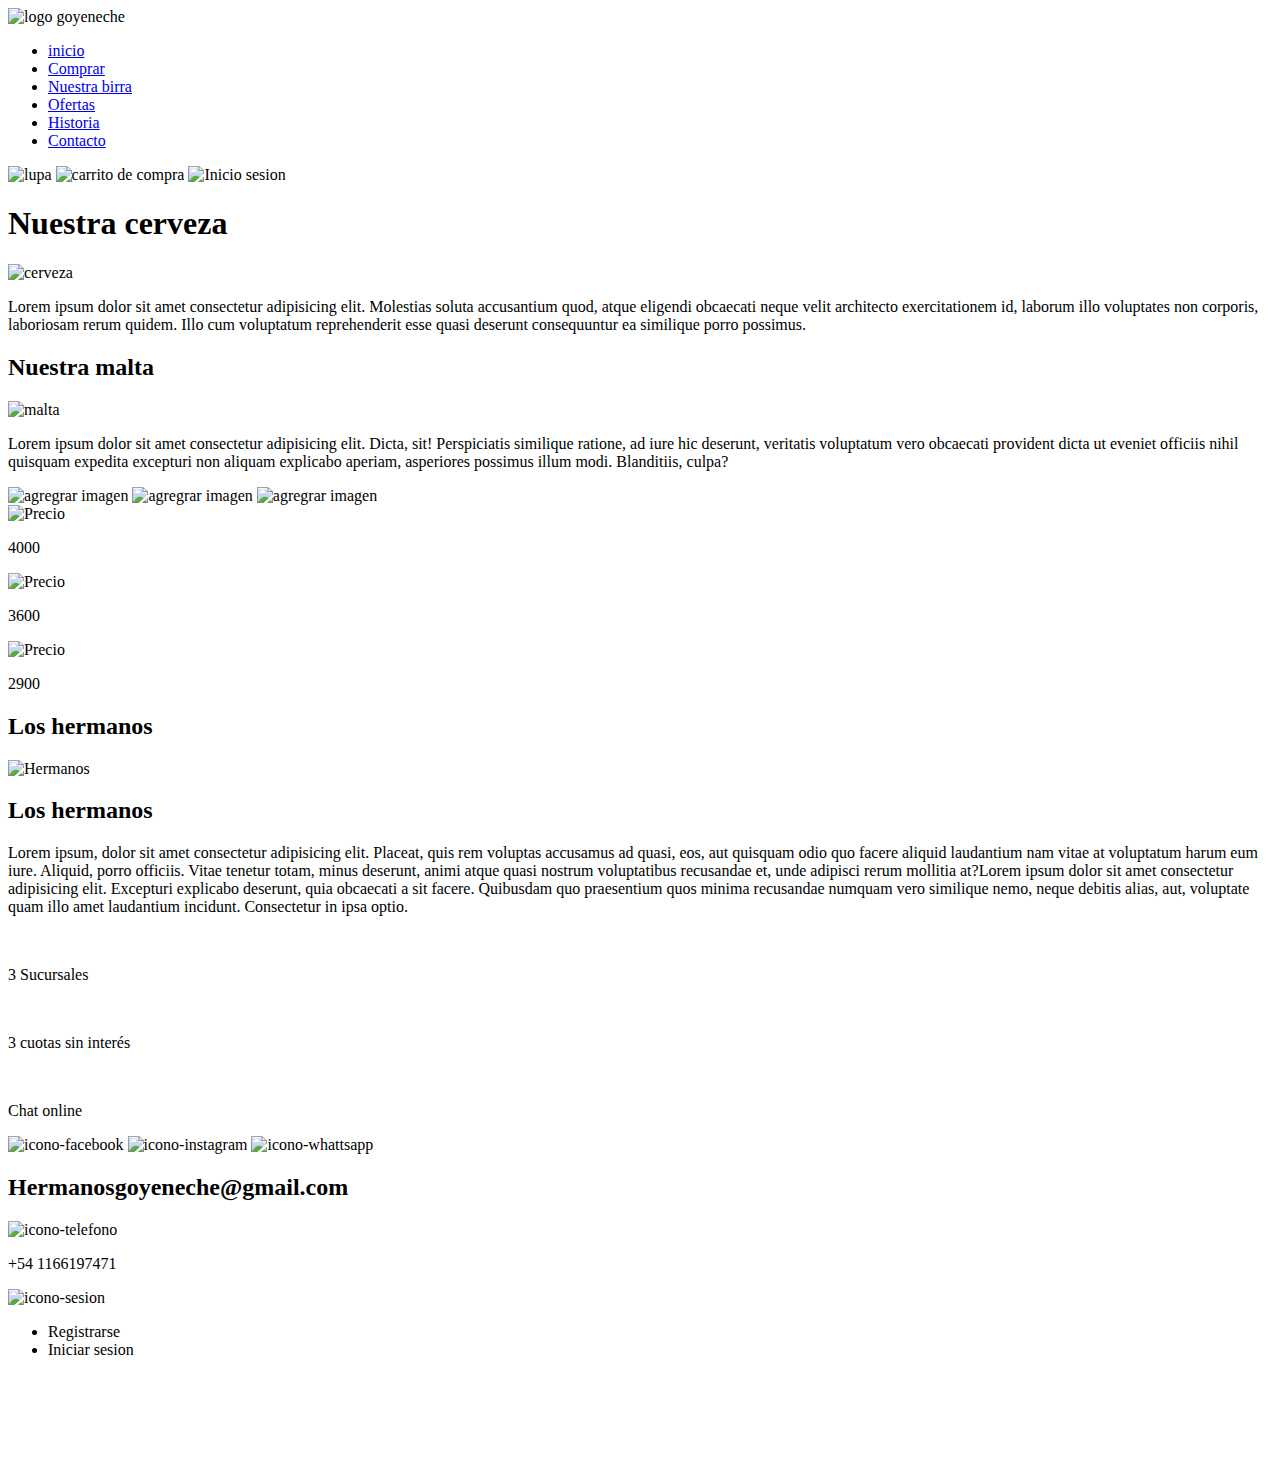
==== index.html @ f54cfbf0 "git" ====
<!DOCTYPE html>
<html lang="en">
<head>
    <meta charset="UTF-8">
    <meta http-equiv="X-UA-Compatible" content="IE=edge">
    <meta name="viewport" content="width=device-width, initial-scale=1.0">
    <title>Cerveceria Goyeneche</title>
    <link rel="stylesheet" href="./Css/style.css">
    <link rel="shortcut icon" href="./Imagenes/Logos-2.png" type="image/x-icon">
    <link href="https://cdn.jsdelivr.net/npm/bootstrap@5.3.0/dist/css/bootstrap.min.css" rel="stylesheet" integrity="sha384-9ndCyUaIbzAi2FUVXJi0CjmCapSmO7SnpJef0486qhLnuZ2cdeRhO02iuK6FUUVM" crossorigin="anonymous">
</head>
<body>
    <header>
        <div class="logo">
            <img src="./Imagenes/logo-2127722391-1590938867-c0ee29d984096576be19cff50346bb631590938868-480-0.png" alt="logo goyeneche">
        </div>
        <nav>
            <ul>
                <li><a href="./index.html">inicio</a></li>
                <li><a href="./Paginas/comprar.html">Comprar</a></li>
                <li><a href="./Paginas/nuestra-birra.html">Nuestra birra</a></li>
                <li><a href="./Paginas/ofertas.html">Ofertas</a></li>
                <li><a href="./Paginas/historia.html">Historia</a></li>
                <li><a href="./Paginas/contacto.html">Contacto</a></li>
            </ul>
        </nav>
        <div class="inline">
            <img src="./Imagenes/descarga.png" alt="lupa" class="iconos">
            <img src="./Imagenes/carrito.png" alt="carrito de compra" class="iconos">
            <img src="./Imagenes/kisspng-login-computer-icons-password-login-5b1314917df5f0.236220221527977105516.png" alt="Inicio sesion" class="iconos">
        </div>
        


    </header>

<section>
<Div class="descripcion">
    <h1 class="titulo1">Nuestra cerveza</h1>
        <img src="./Imagenes/Cerveza.jpeg" alt="cerveza" class="imagen">
            <p class="text1">Lorem ipsum dolor sit amet consectetur adipisicing elit. Molestias soluta accusantium quod, atque eligendi obcaecati neque velit architecto exercitationem id, laborum illo voluptates non corporis, laboriosam rerum quidem. Illo cum voluptatum reprehenderit esse quasi deserunt consequuntur ea similique porro possimus.</p>
    <h2 class="titulo2">Nuestra malta</h2>
        <img src="./Imagenes/Como-conservar-la-malta-para-tu-Cerveza.png" alt="malta" class="imagen2">
            <p class="text2">Lorem ipsum dolor sit amet consectetur adipisicing elit. Dicta, sit! Perspiciatis similique ratione, ad iure hic deserunt, veritatis voluptatum vero obcaecati provident dicta ut eveniet officiis nihil quisquam expedita excepturi non aliquam explicabo aperiam, asperiores possimus illum modi. Blanditiis, culpa?</p>
</Div>
    <Div class="lista-precios">
        <img src="./Imagenes/89765677-agregar-ícono-de-imagen.webp" alt="agregrar imagen" class="producto">
        <img src="./Imagenes/89765677-agregar-ícono-de-imagen.webp" alt="agregrar imagen" class="producto">
        <img src="./Imagenes/89765677-agregar-ícono-de-imagen.webp" alt="agregrar imagen" class="producto">
    </Div>
    <div class="costo">
        <img src="./Imagenes/pngwing.com.png" alt="Precio" class="imgprecio">
        <p>4000</p>
        <img src="./Imagenes/pngwing.com.png" alt="Precio" class="imgprecio">
        <p>3600</p>
        <img src="./Imagenes/pngwing.com.png" alt="Precio" class="imgprecio">
        <p>2900</p>
    </div>
</section>
<section>
    <h2>Los hermanos</h2>
        <img src="./Imagenes/depositphotos_77880008-stock-photo-brothers-in-a-park.jpg" alt="Hermanos">
        <h2>Los hermanos</h2>
        <p>Lorem ipsum, dolor sit amet consectetur adipisicing elit. Placeat, quis rem voluptas accusamus ad quasi, eos, aut quisquam odio quo facere aliquid laudantium nam vitae at voluptatum harum eum iure. Aliquid, porro officiis. Vitae tenetur totam, minus deserunt, animi atque quasi nostrum voluptatibus recusandae et, unde adipisci rerum mollitia at?Lorem ipsum dolor sit amet consectetur adipisicing elit. Excepturi explicabo deserunt, quia obcaecati a sit facere. Quibusdam quo praesentium quos minima recusandae numquam vero similique nemo, neque debitis alias, aut, voluptate quam illo amet laudantium incidunt. Consectetur in ipsa optio.</p>
</section>
<section class="informacionindex">
    <div >
      <img src="./Imagenes/imagenlocal.png" class="imagenindex" alt="">
      <p>3 Sucursales</p>
    </div>
    <div>
      <img src="./Imagenes/imagentarjeta.png" class="imagenindex txtder" alt="">
      <p class="txtder--M">3 cuotas sin interés</p>
    </div>
    <div >
      <img src="./Imagenes/imagentxt.png" class="imagenindex" alt="">
      <p>Chat online</p>
    </div>
  </section>
<Footer>
    <div>
        <img src="./Imagenes/Facebook_f_logo_(2019).svg.png" alt="icono-facebook">
        <img src="./Imagenes/instagram.png" alt="icono-instagram">
        <img src="./Imagenes/wsp.png" alt="icono-whattsapp">
        <h2>Hermanosgoyeneche@gmail.com</h2>
        <img src="./Imagenes/telefono-auricular_318-1028.avif" alt="icono-telefono">
        <p>+54 1166197471</p>
        <img src="./Imagenes/kisspng-login-computer-icons-password-login-5b1314917df5f0.236220221527977105516.png" alt="icono-sesion">
        <nav>
            <ul>
                <li>Registrarse</li>
                <li>Iniciar sesion</li>
            </ul>
        </nav>
        <iframe src="https://www.google.com/maps/embed?pb=!1m18!1m12!1m3!1d3285.3137644535786!2d-58.54918742474587!3d-34.57092655576638!2m3!1f0!2f0!3f0!3m2!1i1024!2i768!4f13.1!3m3!1m2!1s0x95bcb7643b169343%3A0x61ab3857dd6c5968!2sSan%20Lorenzo%202826%2C%20San%20Andres%2C%20Provincia%20de%20Buenos%20Aires!5e0!3m2!1ses!2sar!4v1683756836016!5m2!1ses!2sar" width="200px" height="95px" style="border:0;" allowfullscreen="" loading="lazy" referrerpolicy="no-referrer-when-downgrade"></iframe>
    </div>
</Footer>





</body>
</html>
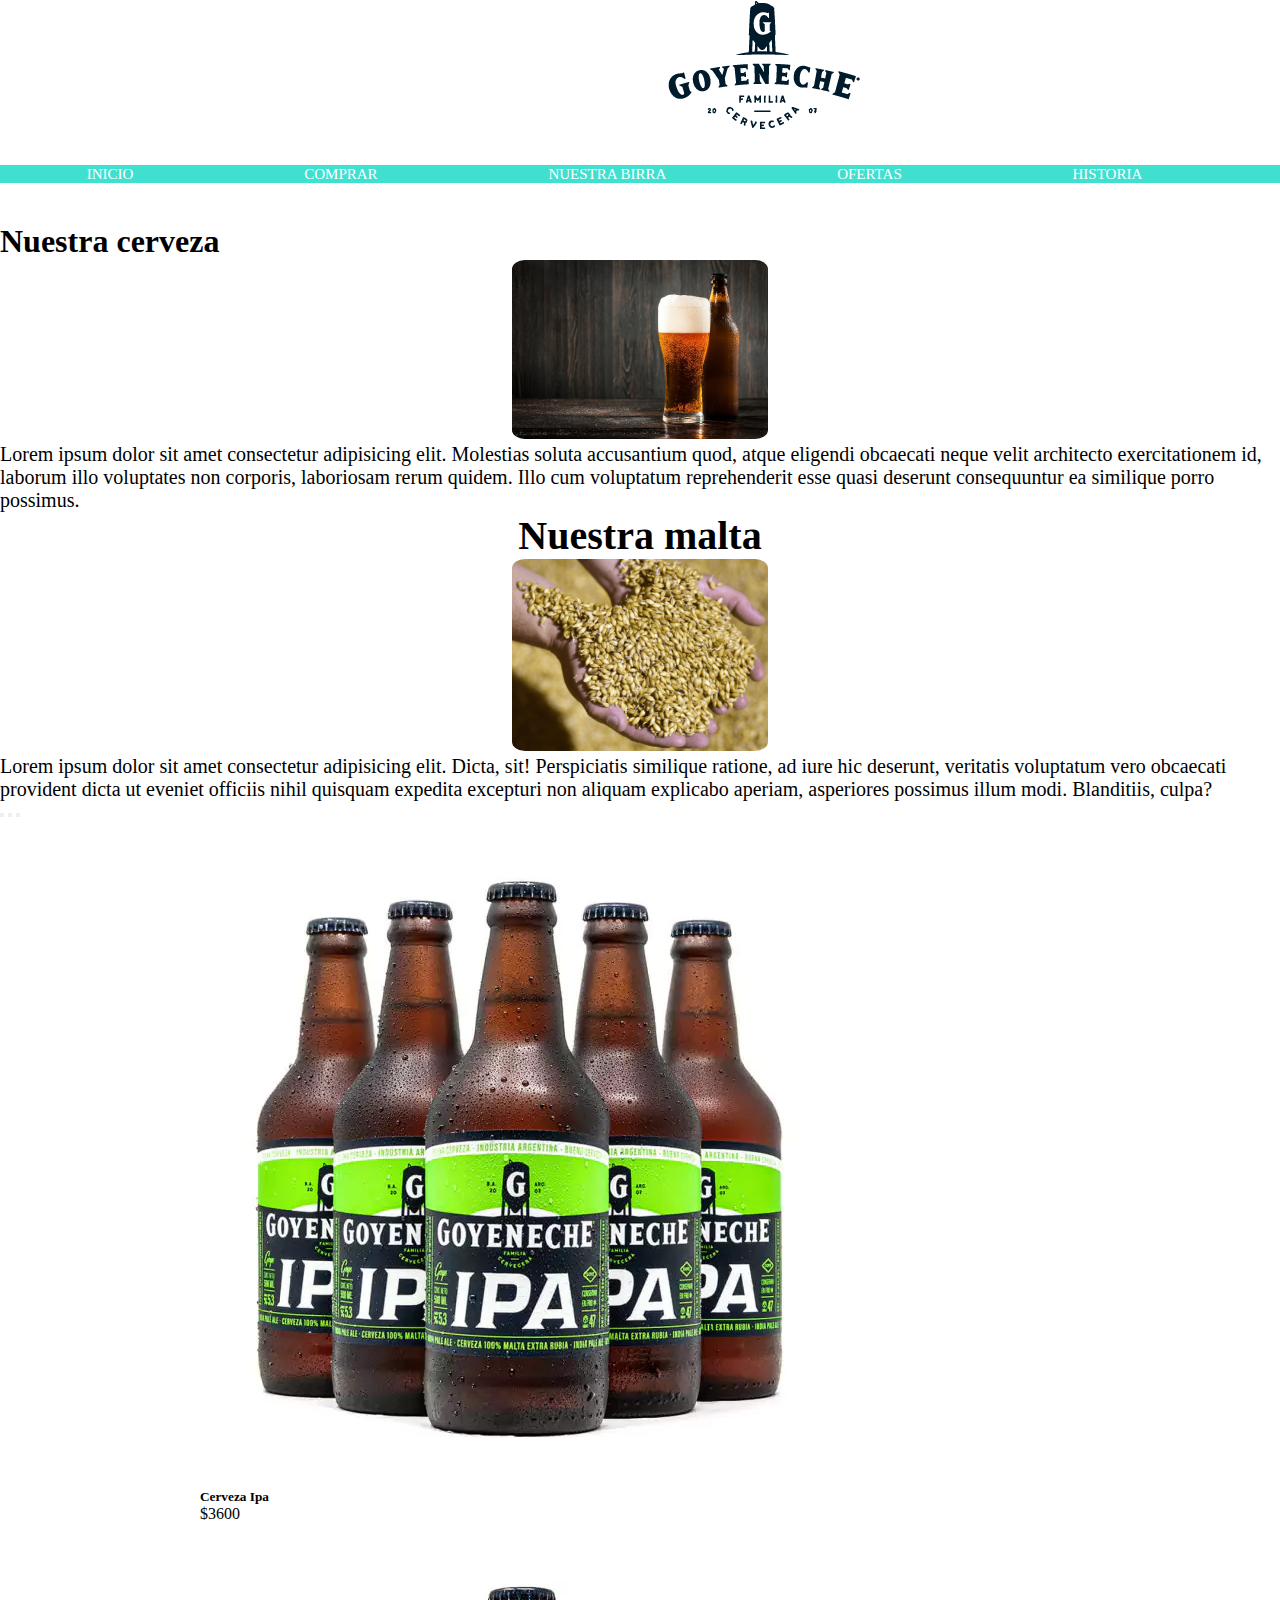
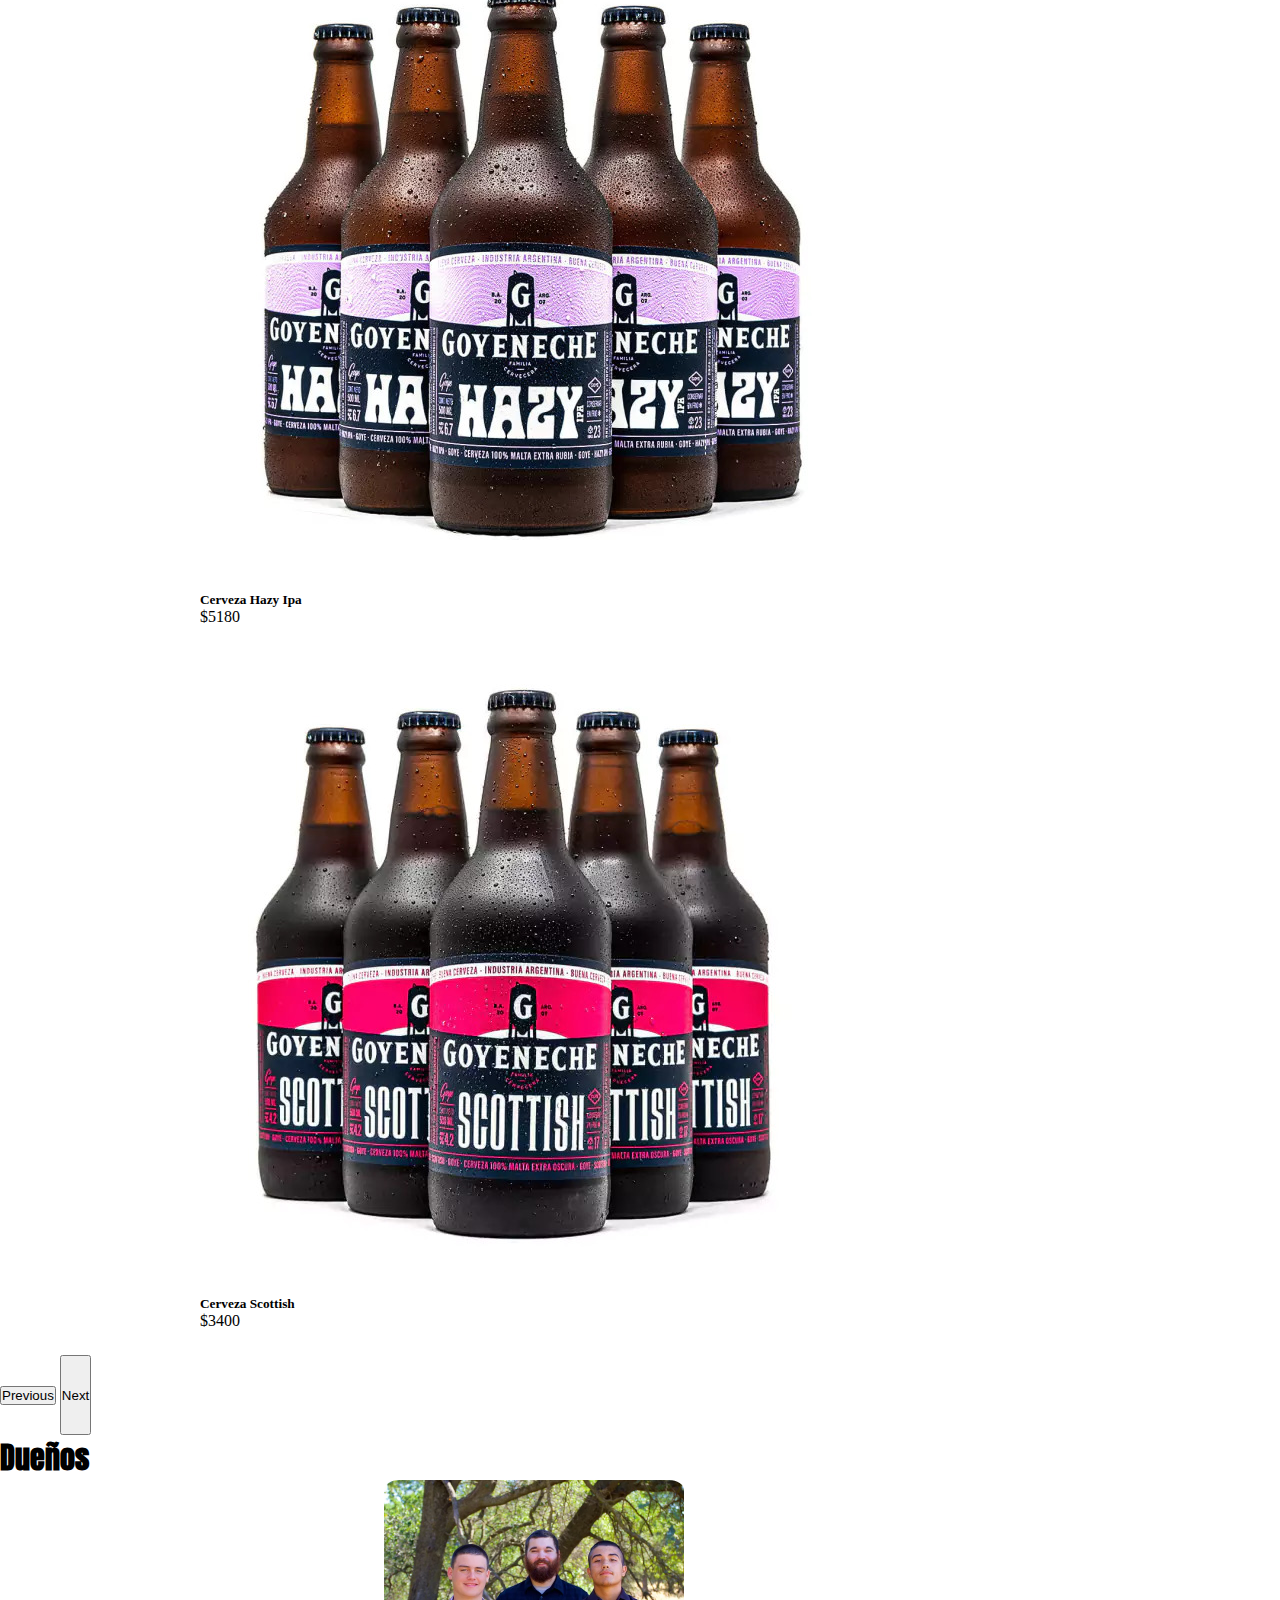
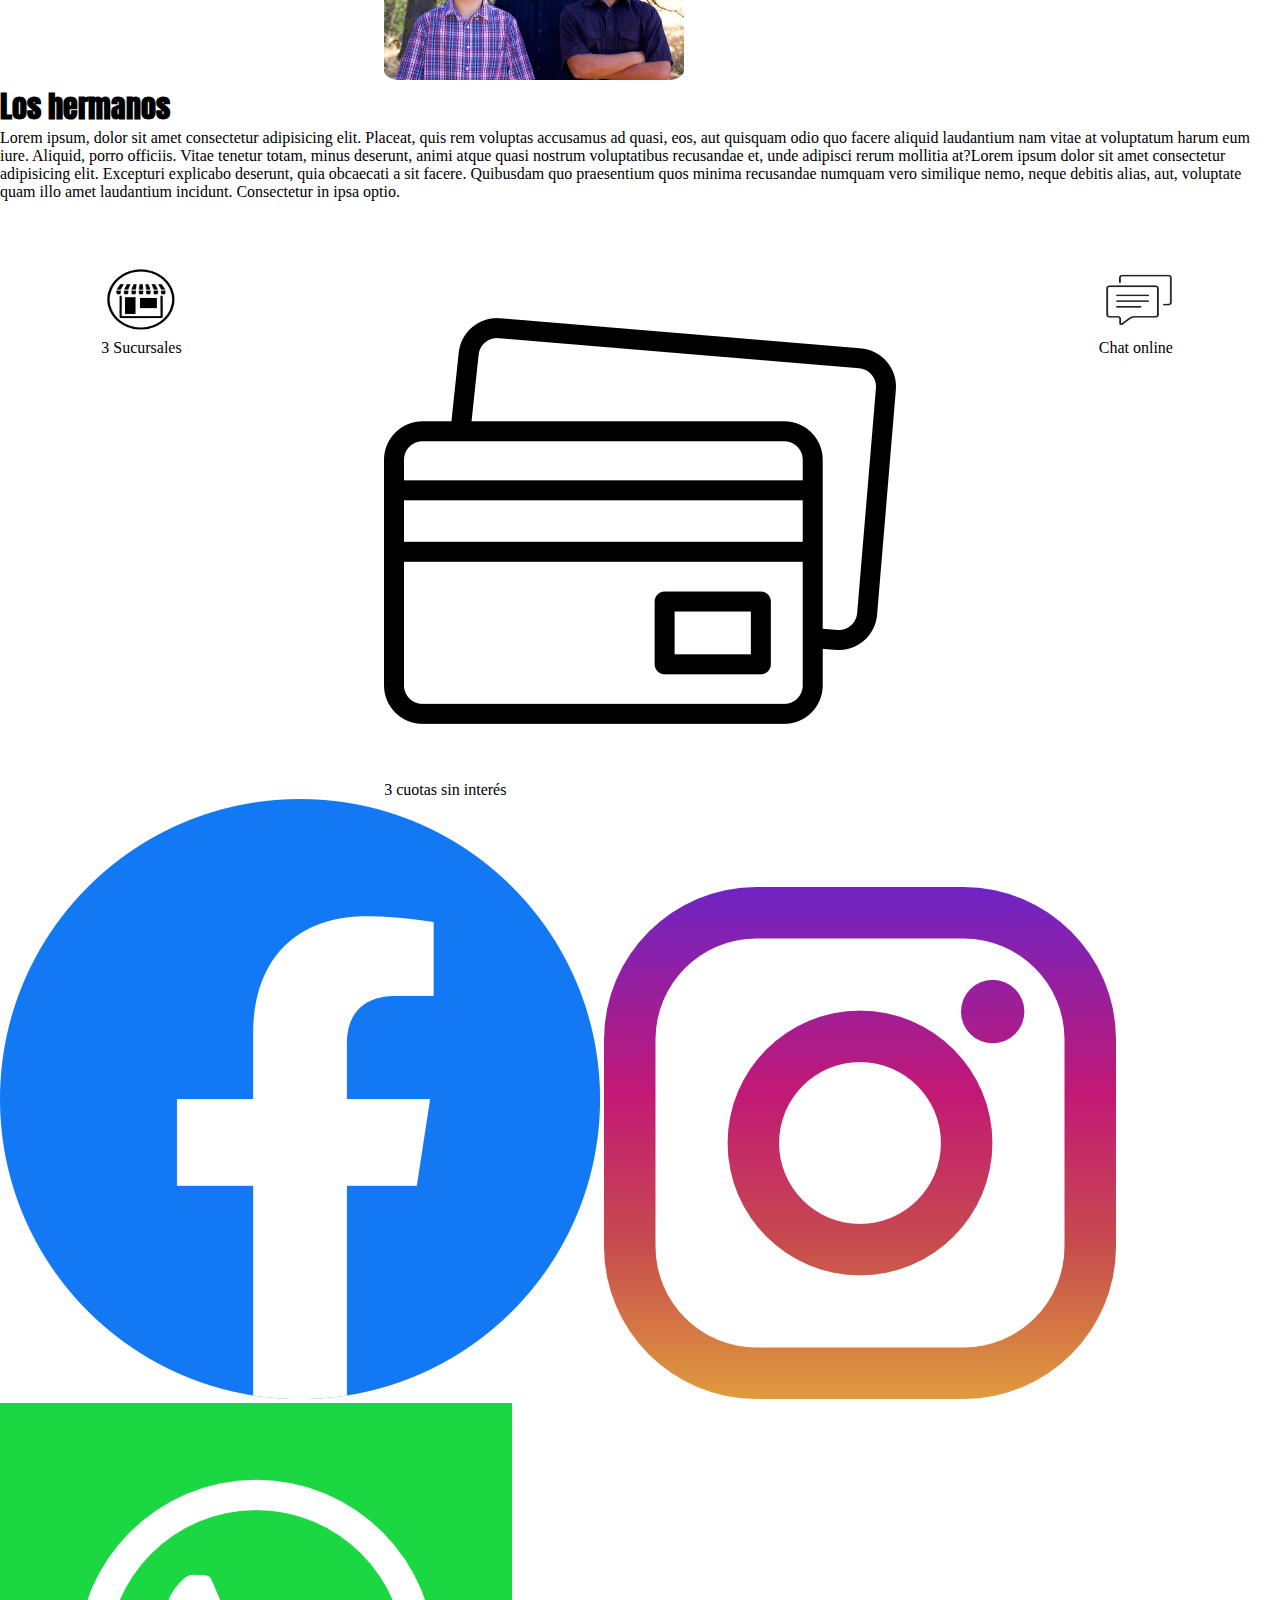
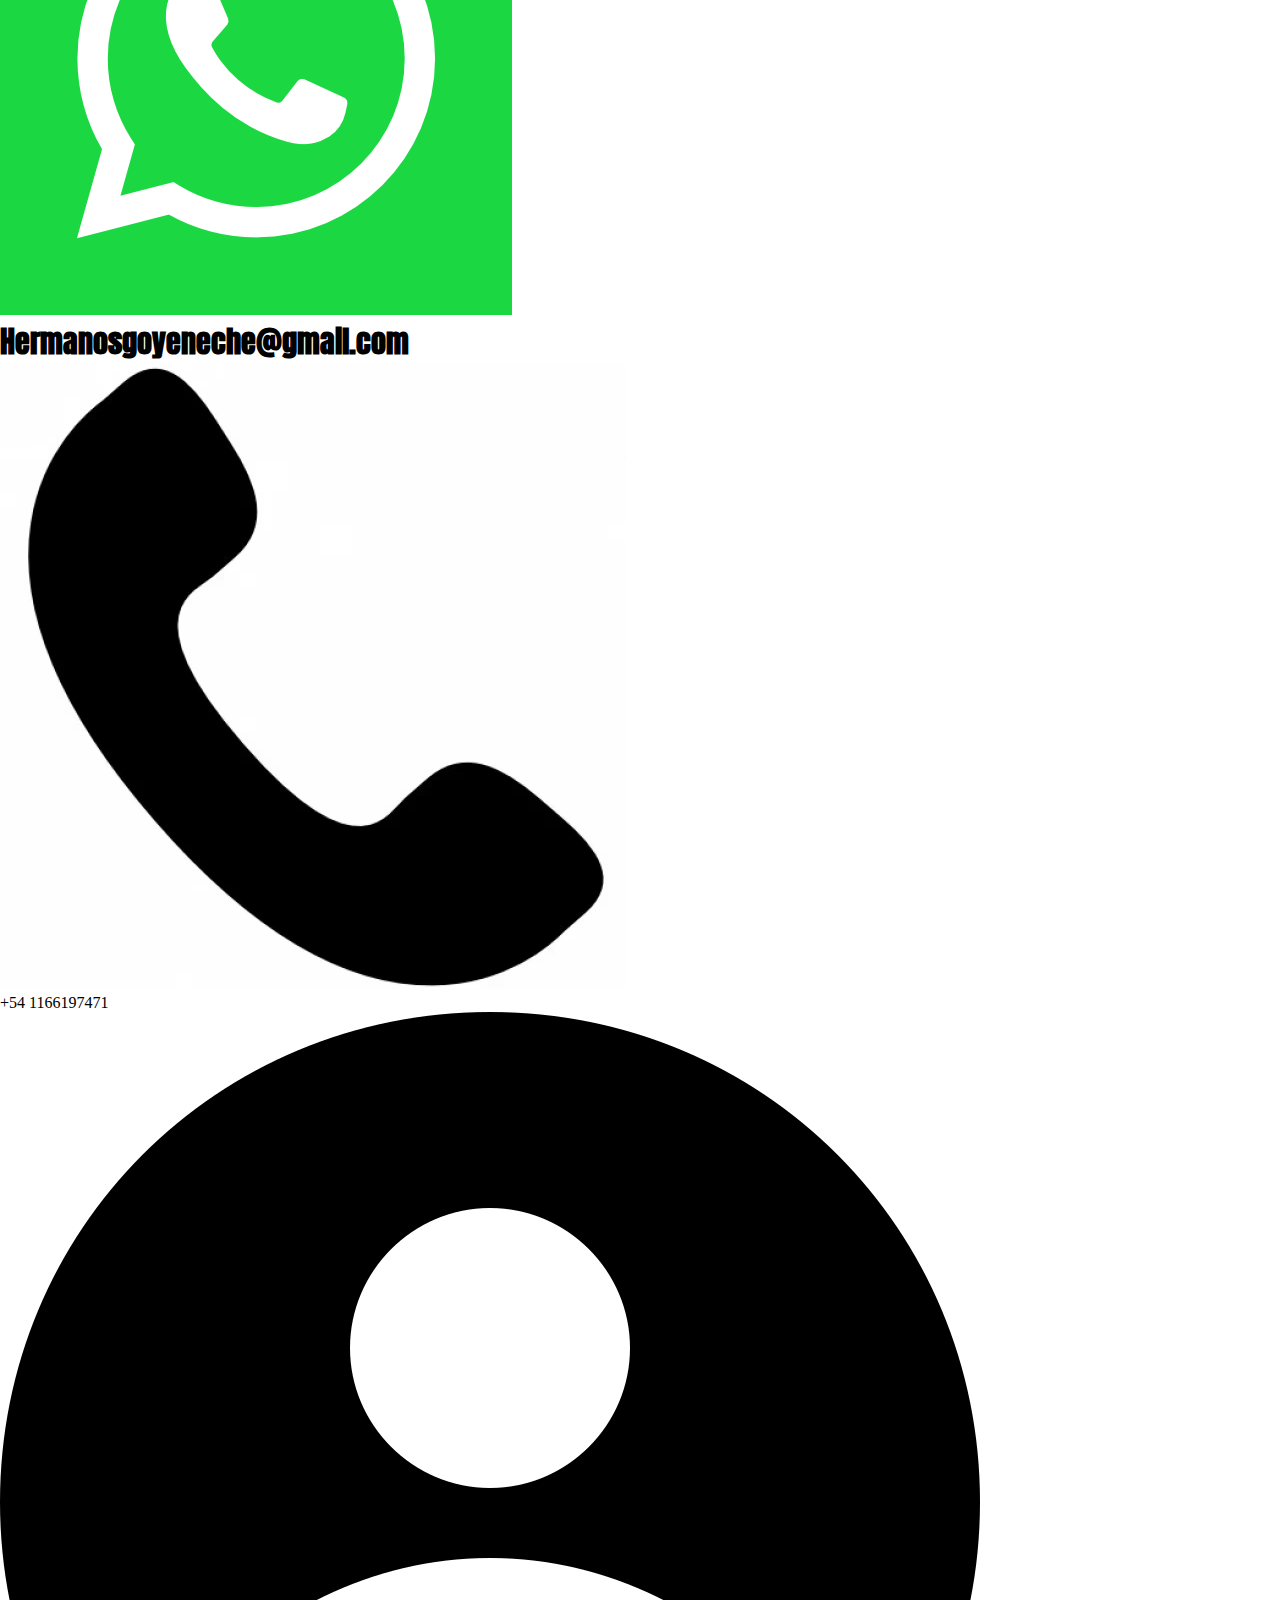
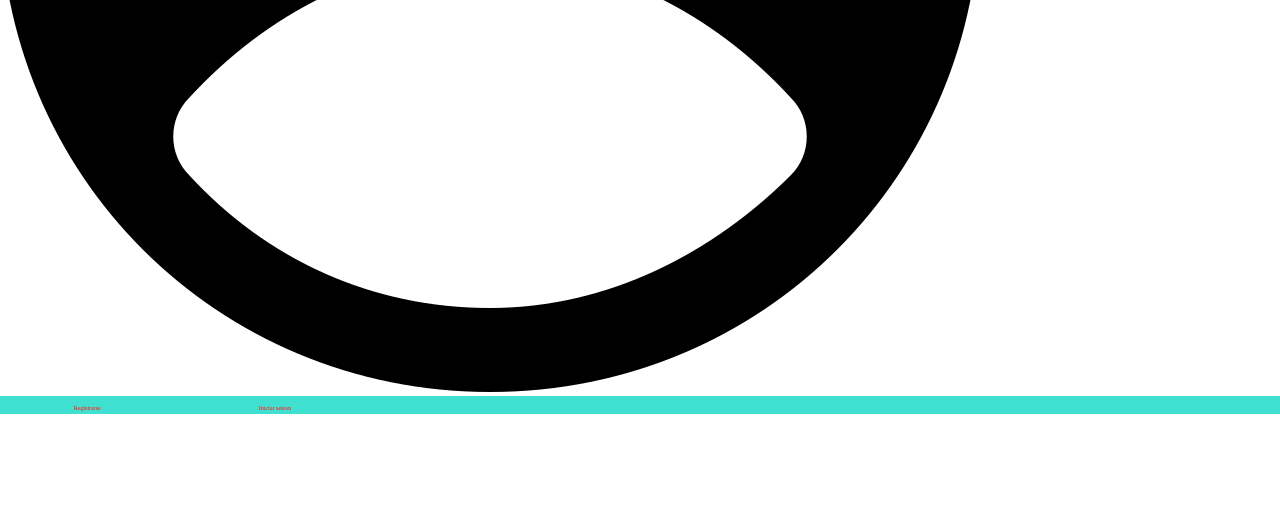
==== commit 940ed5e7: "editar un par de cosas" ====
--- a/index.html
+++ b/index.html
@@ -7,6 +7,9 @@
     <title>Cerveceria Goyeneche</title>
     <link rel="stylesheet" href="./Css/style.css">
     <link rel="shortcut icon" href="./Imagenes/Logos-2.png" type="image/x-icon">
+    <link rel="preconnect" href="https://fonts.googleapis.com">
+    <link rel="preconnect" href="https://fonts.gstatic.com" crossorigin>
+    <link href="https://fonts.googleapis.com/css2?family=Anton&family=Smokum&display=swap" rel="stylesheet">
     <link href="https://cdn.jsdelivr.net/npm/bootstrap@5.3.0/dist/css/bootstrap.min.css" rel="stylesheet" integrity="sha384-9ndCyUaIbzAi2FUVXJi0CjmCapSmO7SnpJef0486qhLnuZ2cdeRhO02iuK6FUUVM" crossorigin="anonymous">
 </head>
 <body>
@@ -29,9 +32,6 @@
             <img src="./Imagenes/carrito.png" alt="carrito de compra" class="iconos">
             <img src="./Imagenes/kisspng-login-computer-icons-password-login-5b1314917df5f0.236220221527977105516.png" alt="Inicio sesion" class="iconos">
         </div>
-        
-
-
     </header>
 
 <section>
@@ -43,25 +43,50 @@
         <img src="./Imagenes/Como-conservar-la-malta-para-tu-Cerveza.png" alt="malta" class="imagen2">
             <p class="text2">Lorem ipsum dolor sit amet consectetur adipisicing elit. Dicta, sit! Perspiciatis similique ratione, ad iure hic deserunt, veritatis voluptatum vero obcaecati provident dicta ut eveniet officiis nihil quisquam expedita excepturi non aliquam explicabo aperiam, asperiores possimus illum modi. Blanditiis, culpa?</p>
 </Div>
-    <Div class="lista-precios">
-        <img src="./Imagenes/89765677-agregar-ícono-de-imagen.webp" alt="agregrar imagen" class="producto">
-        <img src="./Imagenes/89765677-agregar-ícono-de-imagen.webp" alt="agregrar imagen" class="producto">
-        <img src="./Imagenes/89765677-agregar-ícono-de-imagen.webp" alt="agregrar imagen" class="producto">
-    </Div>
-    <div class="costo">
-        <img src="./Imagenes/pngwing.com.png" alt="Precio" class="imgprecio">
-        <p>4000</p>
-        <img src="./Imagenes/pngwing.com.png" alt="Precio" class="imgprecio">
-        <p>3600</p>
-        <img src="./Imagenes/pngwing.com.png" alt="Precio" class="imgprecio">
-        <p>2900</p>
+<div id="carouselExampleCaptions" class="carousel slide">
+    <div class="carousel-indicators">
+      <button type="button" data-bs-target="#carouselExampleCaptions" data-bs-slide-to="0" class="active" aria-current="true" aria-label="Slide 1"></button>
+      <button type="button" data-bs-target="#carouselExampleCaptions" data-bs-slide-to="1" aria-label="Slide 2"></button>
+      <button type="button" data-bs-target="#carouselExampleCaptions" data-bs-slide-to="2" aria-label="Slide 3"></button>
     </div>
+    <div class="carousel-inner">
+      <div class="carousel-item active">
+        <img src="./Imagenes/Ipa.jpg" class="d-block w-60" alt="Ipa">
+        <div class="carousel-caption d-none d-md-block">
+          <h5>Cerveza Ipa</h5>
+          <p>$3600</p>
+        </div>
+      </div>
+      <div class="carousel-item">
+        <img src="./Imagenes/Hazy.jpg" class="d-block w-60" alt="Hazy">
+        <div class="carousel-caption d-none d-md-block">
+          <h5>Cerveza Hazy Ipa</h5>
+          <p>$5180</p>
+        </div>
+      </div>
+      <div class="carousel-item">
+        <img src="./Imagenes/Scotish.jpg" class="d-block w-60" alt="Scottish">
+        <div class="carousel-caption d-none d-md-block">
+          <h5>Cerveza Scottish</h5>
+          <p>$3400</p>
+        </div>
+      </div>
+    </div>
+    <button class="carousel-control-prev" type="button" data-bs-target="#carouselExampleCaptions" data-bs-slide="prev">
+      <span class="carousel-control-prev-icon" aria-hidden="true"></span>
+      <span class="visually-hidden">Previous</span>
+    </button>
+    <button class="carousel-control-next" type="button" data-bs-target="#carouselExampleCaptions" data-bs-slide="next">
+      <span class="carousel-control-next-icon" aria-hidden="true"></span>
+      <span class="visually-hidden">Next</span>
+    </button>
+  </div>
 </section>
 <section>
-    <h2>Los hermanos</h2>
-        <img src="./Imagenes/depositphotos_77880008-stock-photo-brothers-in-a-park.jpg" alt="Hermanos">
+    <h2>Dueños</h2>
+        <img src="./Imagenes/depositphotos_77880008-stock-photo-brothers-in-a-park.jpg" alt="Hermanos" class="imgd">
         <h2>Los hermanos</h2>
-        <p>Lorem ipsum, dolor sit amet consectetur adipisicing elit. Placeat, quis rem voluptas accusamus ad quasi, eos, aut quisquam odio quo facere aliquid laudantium nam vitae at voluptatum harum eum iure. Aliquid, porro officiis. Vitae tenetur totam, minus deserunt, animi atque quasi nostrum voluptatibus recusandae et, unde adipisci rerum mollitia at?Lorem ipsum dolor sit amet consectetur adipisicing elit. Excepturi explicabo deserunt, quia obcaecati a sit facere. Quibusdam quo praesentium quos minima recusandae numquam vero similique nemo, neque debitis alias, aut, voluptate quam illo amet laudantium incidunt. Consectetur in ipsa optio.</p>
+        <p class="texthisto">Lorem ipsum, dolor sit amet consectetur adipisicing elit. Placeat, quis rem voluptas accusamus ad quasi, eos, aut quisquam odio quo facere aliquid laudantium nam vitae at voluptatum harum eum iure. Aliquid, porro officiis. Vitae tenetur totam, minus deserunt, animi atque quasi nostrum voluptatibus recusandae et, unde adipisci rerum mollitia at?Lorem ipsum dolor sit amet consectetur adipisicing elit. Excepturi explicabo deserunt, quia obcaecati a sit facere. Quibusdam quo praesentium quos minima recusandae numquam vero similique nemo, neque debitis alias, aut, voluptate quam illo amet laudantium incidunt. Consectetur in ipsa optio.</p>
 </section>
 <section class="informacionindex">
     <div >
@@ -69,7 +94,7 @@
       <p>3 Sucursales</p>
     </div>
     <div>
-      <img src="./Imagenes/imagentarjeta.png" class="imagenindex txtder" alt="">
+      <img src="./Imagenes/imagentarjeta.png" class="imagenindextxtder" alt="">
       <p class="txtder--M">3 cuotas sin interés</p>
     </div>
     <div >
@@ -99,6 +124,6 @@
 
 
 
-
+<script src="https://cdn.jsdelivr.net/npm/bootstrap@5.3.0/dist/js/bootstrap.bundle.min.js" integrity="sha384-geWF76RCwLtnZ8qwWowPQNguL3RmwHVBC9FhGdlKrxdiJJigb/j/68SIy3Te4Bkz" crossorigin="anonymous"></script>
 </body>
 </html>--- a/Css/style.css
+++ b/Css/style.css
@@ -0,0 +1,136 @@
+*{
+    margin: 0;
+    padding: 0;
+    box-sizing: border-box;
+}
+/* header */
+ul {
+    list-style-type: none;
+    background-color: turquoise;
+}
+
+ul li {
+    display: inline;
+    padding: 10px;
+    font-size: 30px;
+}
+  
+ul li a {
+    color: white;
+    text-decoration: none;
+    font-size: 15px;
+    text-transform: uppercase;
+}
+  
+nav > ul li :hover {
+    background-color: rgba(0, 0, 0, 0.568);
+    padding: 3.2%;
+}
+.inline{
+    display: flex;
+    margin-left: 100%;
+}
+.inline .iconos{
+    height: 40px;
+    width: 30px;
+}
+header{
+    font-family: 'Smokum', cursive;
+    width: 120%;
+    height: 60%;
+}
+.logo{
+    margin-left: 40%;
+    width: 10%;
+    height: 5%;
+    margin-bottom: 2%;
+}
+nav ul li{
+    font-family: 'Smokum', cursive;
+    list-style-type: none;
+    display: inline;
+    font-size: 20%;
+    color: red;
+    text-decoration: none;
+    margin-right: 70px;
+    margin-left: 5%; 
+}
+/*empieza primer titulo*/
+.descripcion .imagen {
+    width: 20%;
+    height: 15%;
+    border-radius: 5%;
+    margin-left: 40%;
+}
+.descripcion .text1 {
+    font-size: 20px;
+    text-decoration: double;
+}
+/*segundo titulo*/
+.titulo2{
+    font-family: 'Smokum', cursive;
+   font-size: 40px;
+   text-align: center;
+
+}
+.descripcion .imagen2 {
+   width: 20%;
+   height: 15%;
+   border-radius: 5%;
+   margin-left: 40%;
+}
+.descripcion .text2 {
+   font-size: 20px;
+   text-decoration: double;
+}
+/*Pegatinas*/
+.informacionindex {
+    display: flex;
+    flex-wrap: column wrap;
+    justify-content: space-around;
+    margin-top: 5%; 
+}
+.imagenindex {
+        height: 70px;
+        width: 80px; 
+        font-size: 20px;
+        text-align: center;
+}
+.imagenindextextder{
+    text-align: center;
+}
+.txtder {
+    margin-left: 30%; }
+
+/*Carousel*/
+.carousel-inner .carousel-caption {
+    color: #000000;
+    height: 5%;
+}
+.carousel-control-next{
+    width: auto;
+    height: 80px;
+}
+.carousel-inner .carousel-item {
+    width: 80%;
+    margin: 200px;
+    margin-top: 2%;
+    margin-bottom: 2%;
+    border-radius: 10%;
+}
+
+/* Historia*/
+h2 {
+    color: black ;
+    font-family: "anton", cursive;
+    font-size: 30px;
+}
+.imgd{
+    height: 200px;
+    width: auto;
+    margin-left: 30%;
+    border-radius: 5%;
+}
+.texthisto{
+    
+}
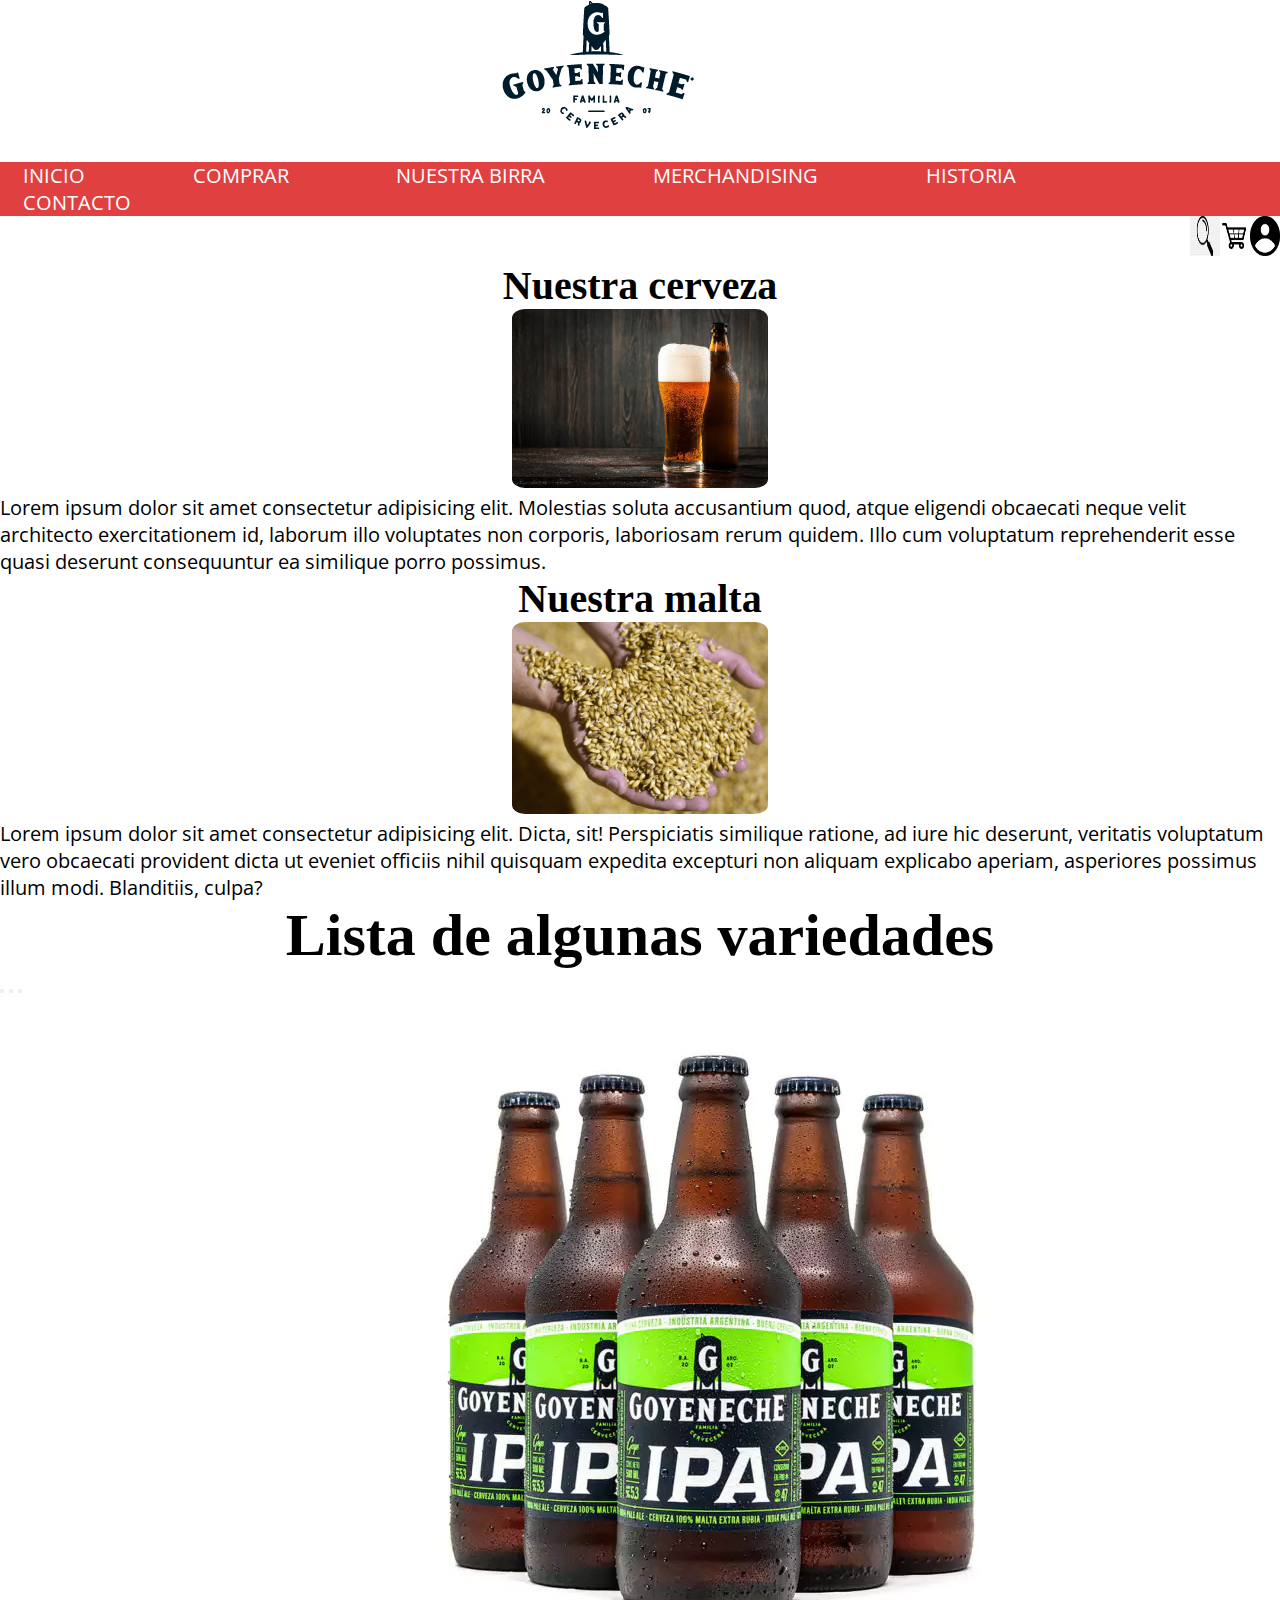
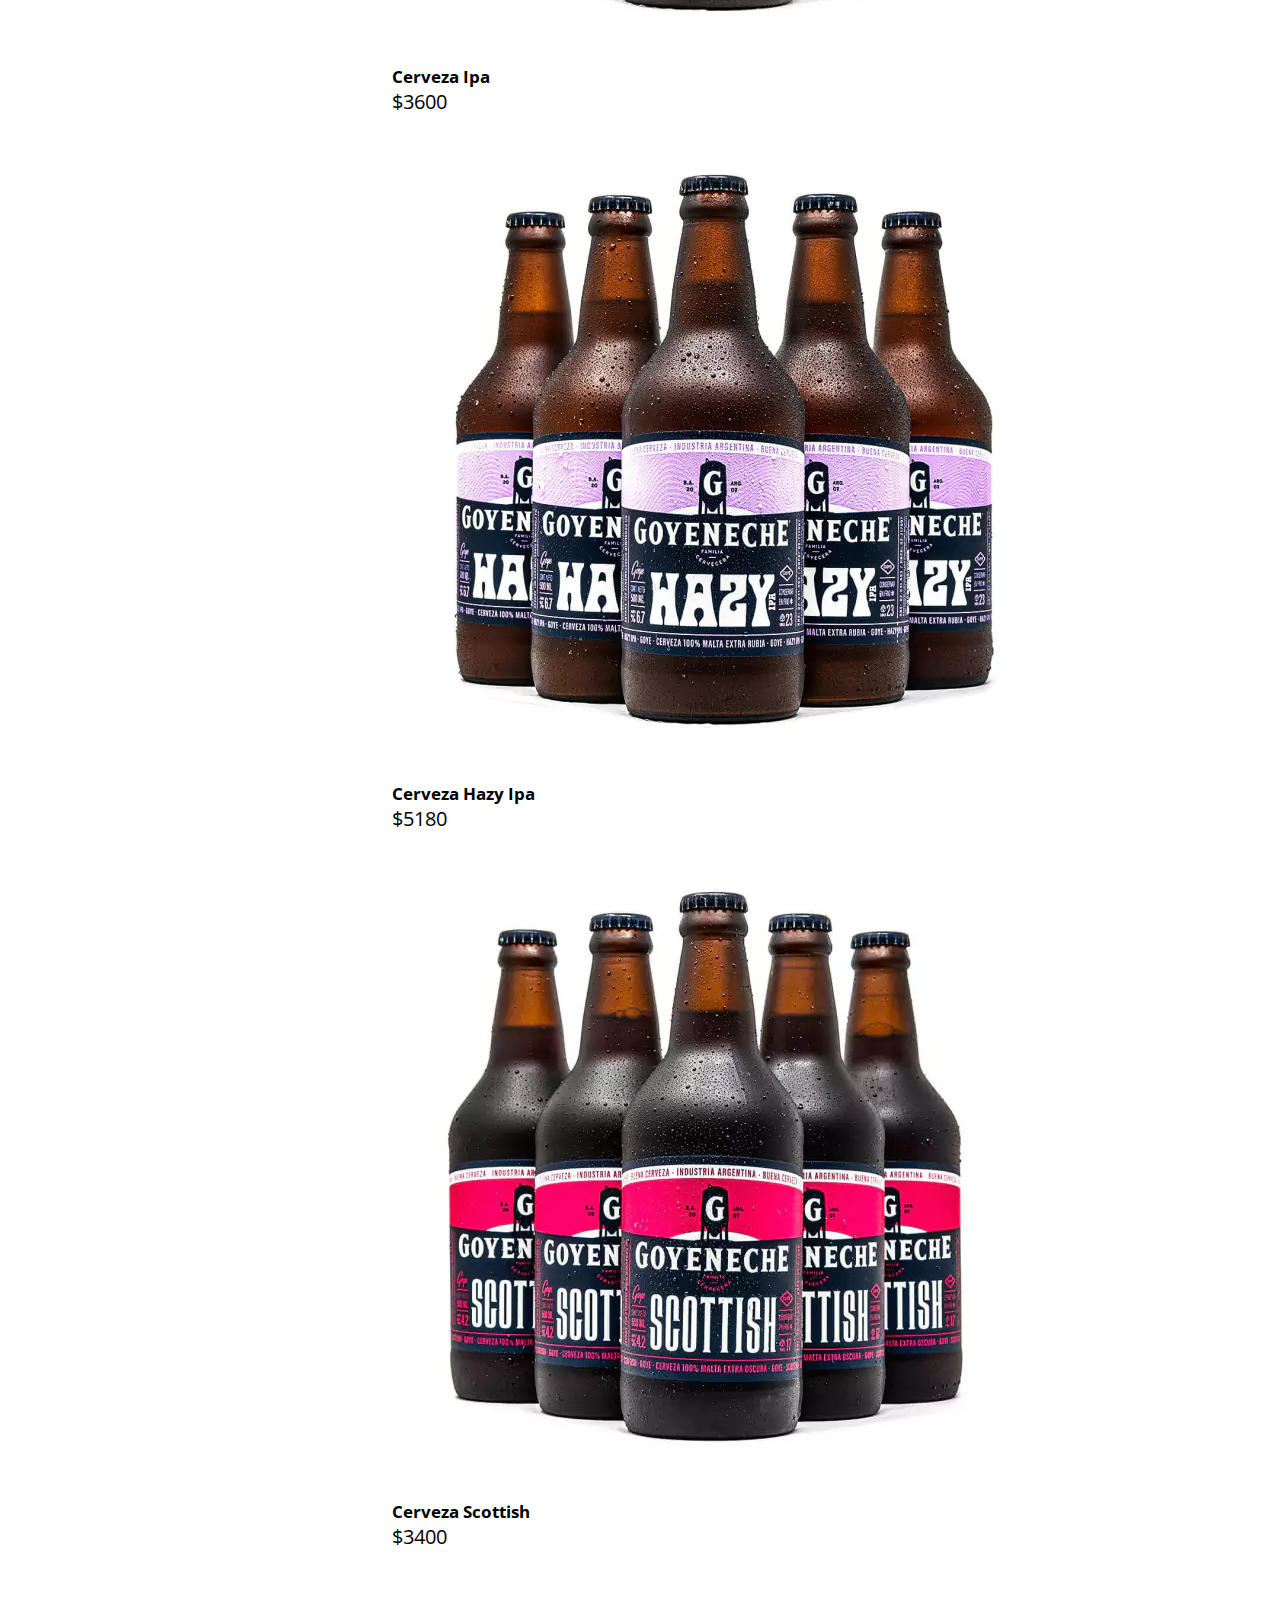
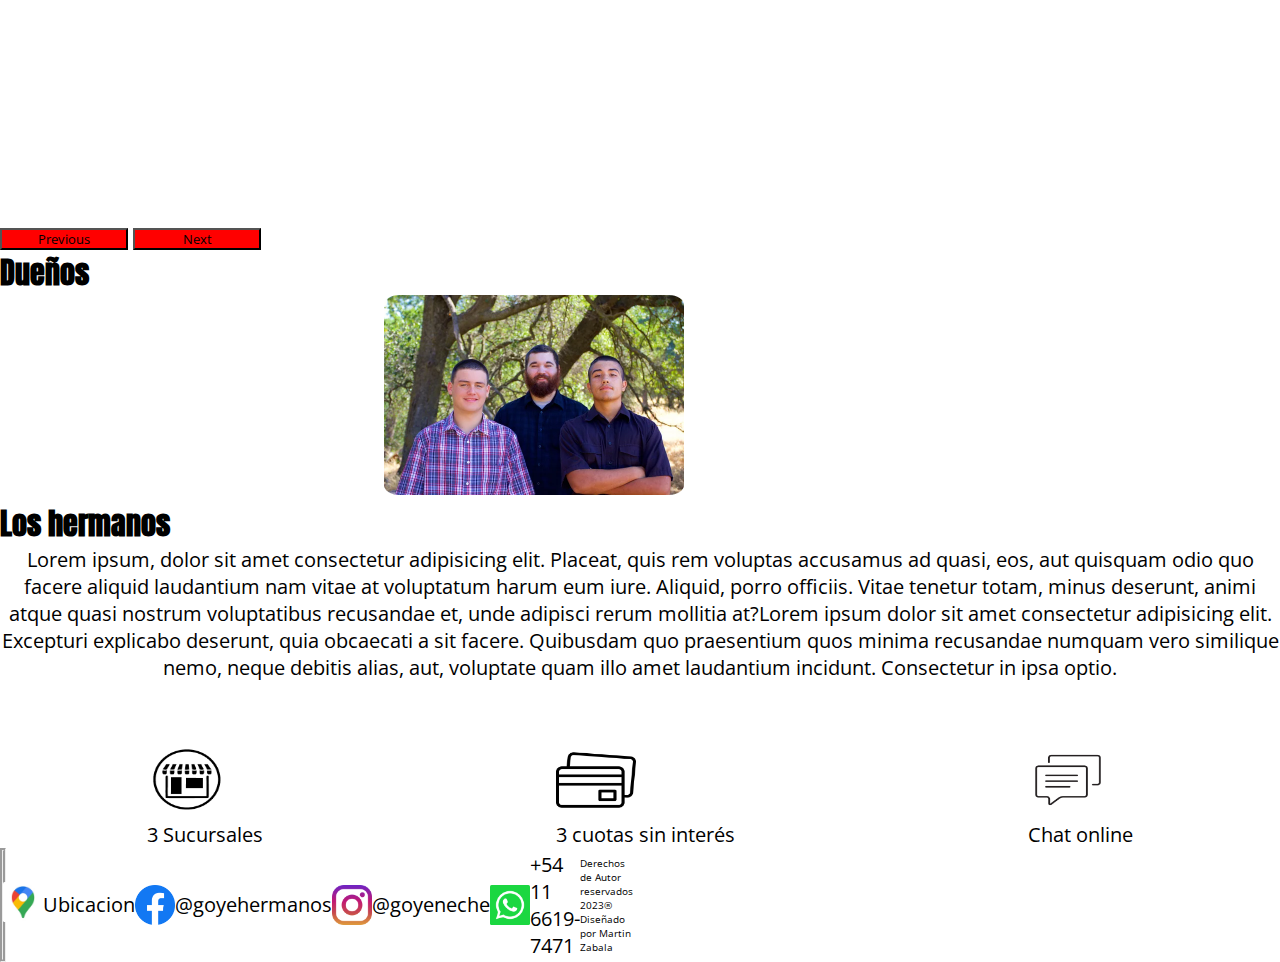
==== commit 74fba044: "Casi terminamos" ====
--- a/index.html
+++ b/index.html
@@ -11,119 +11,119 @@
     <link rel="preconnect" href="https://fonts.gstatic.com" crossorigin>
     <link href="https://fonts.googleapis.com/css2?family=Anton&family=Smokum&display=swap" rel="stylesheet">
     <link href="https://cdn.jsdelivr.net/npm/bootstrap@5.3.0/dist/css/bootstrap.min.css" rel="stylesheet" integrity="sha384-9ndCyUaIbzAi2FUVXJi0CjmCapSmO7SnpJef0486qhLnuZ2cdeRhO02iuK6FUUVM" crossorigin="anonymous">
+    <link rel="preconnect" href="https://fonts.googleapis.com">
+    <link rel="preconnect" href="https://fonts.gstatic.com" crossorigin>
+    <link href="https://fonts.googleapis.com/css2?family=Open+Sans:wght@300&display=swap" rel="stylesheet">
 </head>
 <body>
-    <header>
-        <div class="logo">
-            <img src="./Imagenes/logo-2127722391-1590938867-c0ee29d984096576be19cff50346bb631590938868-480-0.png" alt="logo goyeneche">
+  <div>
+      <header>
+          <div class="logo">
+              <img src="./Imagenes/logo-2127722391-1590938867-c0ee29d984096576be19cff50346bb631590938868-480-0.png" alt="logo goyeneche">
+          </div>
+          <nav>
+              <ul>
+                  <li><a href="./index.html">inicio</a></li>
+                  <li><a href="./Paginas/comprar.html">Comprar</a></li>
+                  <li><a href="./Paginas/nuestra-birra.html">Nuestra birra</a></li>
+                  <li><a href="./Paginas/ofertas.html">Merchandising</a></li>
+                  <li><a href="./Paginas/historia.html">Historia</a></li>
+                  <li><a href="./Paginas/contacto.html">Contacto</a></li>
+              </ul>
+          </nav>
+          <div class="inline">
+              <a href="./Paginas/comprar.html"><img src="./Imagenes/descarga.png" alt="lupa" class="iconos">
+              <a href="./Paginas/comprar.html"><img src="./Imagenes/carrito.png" alt="carrito de compra" class="iconos"></a>
+              <a href="./Paginas/contacto.html"><img src="./Imagenes/kisspng-login-computer-icons-password-login-5b1314917df5f0.236220221527977105516.png" alt="Inicio sesion" class="iconos"></a>
+          </div>
+      </header>
+
+  <section>
+  <Div class="descripcion">
+      <h1 class="titulo1">Nuestra cerveza</h1>
+          <img src="./Imagenes/Cerveza.jpeg" alt="cerveza" class="imagen1">
+              <p class="text1">Lorem ipsum dolor sit amet consectetur adipisicing elit. Molestias soluta accusantium quod, atque eligendi obcaecati neque velit architecto exercitationem id, laborum illo voluptates non corporis, laboriosam rerum quidem. Illo cum voluptatum reprehenderit esse quasi deserunt consequuntur ea similique porro possimus.</p>
+      <h2 class="titulo2">Nuestra malta</h2>
+          <img src="./Imagenes/Como-conservar-la-malta-para-tu-Cerveza.png" alt="malta" class="imagen2">
+              <p class="text2">Lorem ipsum dolor sit amet consectetur adipisicing elit. Dicta, sit! Perspiciatis similique ratione, ad iure hic deserunt, veritatis voluptatum vero obcaecati provident dicta ut eveniet officiis nihil quisquam expedita excepturi non aliquam explicabo aperiam, asperiores possimus illum modi. Blanditiis, culpa?</p>
+  </Div>
+  <H1 class="titul">Lista de algunas variedades</H1>
+  <div id="carouselExampleCaptions" class="carousel slide">
+      <div class="carousel-indicators">
+        <button type="button" data-bs-target="#carouselExampleCaptions" data-bs-slide-to="0" class="active" aria-current="true" aria-label="Slide 1"></button>
+        <button type="button" data-bs-target="#carouselExampleCaptions" data-bs-slide-to="1" aria-label="Slide 2"></button>
+        <button type="button" data-bs-target="#carouselExampleCaptions" data-bs-slide-to="2" aria-label="Slide 3"></button>
+      </div>
+      <div class="carousel-inner">
+        <div class="carousel-item active">
+          <img src="./Imagenes/Ipa.jpg" class="d-block w-80" alt="Ipa" class="birra">
+          <div class="carousel-caption d-none d-md-block">
+            <h5>Cerveza Ipa</h5>
+            <p>$3600</p>
+          </div>
         </div>
-        <nav>
-            <ul>
-                <li><a href="./index.html">inicio</a></li>
-                <li><a href="./Paginas/comprar.html">Comprar</a></li>
-                <li><a href="./Paginas/nuestra-birra.html">Nuestra birra</a></li>
-                <li><a href="./Paginas/ofertas.html">Ofertas</a></li>
-                <li><a href="./Paginas/historia.html">Historia</a></li>
-                <li><a href="./Paginas/contacto.html">Contacto</a></li>
-            </ul>
-        </nav>
-        <div class="inline">
-            <img src="./Imagenes/descarga.png" alt="lupa" class="iconos">
-            <img src="./Imagenes/carrito.png" alt="carrito de compra" class="iconos">
-            <img src="./Imagenes/kisspng-login-computer-icons-password-login-5b1314917df5f0.236220221527977105516.png" alt="Inicio sesion" class="iconos">
+        <div class="carousel-item">
+          <img src="./Imagenes/Hazy.jpg" class="d-block w-80" alt="Hazy" class="birra">
+          <div class="carousel-caption d-none d-md-block">
+            <h5>Cerveza Hazy Ipa</h5>
+            <p>$5180</p>
+          </div>
         </div>
-    </header>
-
-<section>
-<Div class="descripcion">
-    <h1 class="titulo1">Nuestra cerveza</h1>
-        <img src="./Imagenes/Cerveza.jpeg" alt="cerveza" class="imagen">
-            <p class="text1">Lorem ipsum dolor sit amet consectetur adipisicing elit. Molestias soluta accusantium quod, atque eligendi obcaecati neque velit architecto exercitationem id, laborum illo voluptates non corporis, laboriosam rerum quidem. Illo cum voluptatum reprehenderit esse quasi deserunt consequuntur ea similique porro possimus.</p>
-    <h2 class="titulo2">Nuestra malta</h2>
-        <img src="./Imagenes/Como-conservar-la-malta-para-tu-Cerveza.png" alt="malta" class="imagen2">
-            <p class="text2">Lorem ipsum dolor sit amet consectetur adipisicing elit. Dicta, sit! Perspiciatis similique ratione, ad iure hic deserunt, veritatis voluptatum vero obcaecati provident dicta ut eveniet officiis nihil quisquam expedita excepturi non aliquam explicabo aperiam, asperiores possimus illum modi. Blanditiis, culpa?</p>
-</Div>
-<div id="carouselExampleCaptions" class="carousel slide">
-    <div class="carousel-indicators">
-      <button type="button" data-bs-target="#carouselExampleCaptions" data-bs-slide-to="0" class="active" aria-current="true" aria-label="Slide 1"></button>
-      <button type="button" data-bs-target="#carouselExampleCaptions" data-bs-slide-to="1" aria-label="Slide 2"></button>
-      <button type="button" data-bs-target="#carouselExampleCaptions" data-bs-slide-to="2" aria-label="Slide 3"></button>
-    </div>
-    <div class="carousel-inner">
-      <div class="carousel-item active">
-        <img src="./Imagenes/Ipa.jpg" class="d-block w-60" alt="Ipa">
-        <div class="carousel-caption d-none d-md-block">
-          <h5>Cerveza Ipa</h5>
-          <p>$3600</p>
+        <div class="carousel-item">
+          <img src="./Imagenes/Scotish.jpg" class="d-block w-80" alt="Scottish" class="birra">
+          <div class="carousel-caption d-none d-md-block">
+            <h5>Cerveza Scottish</h5>
+            <p>$3400</p>
+          </div>
         </div>
       </div>
-      <div class="carousel-item">
-        <img src="./Imagenes/Hazy.jpg" class="d-block w-60" alt="Hazy">
-        <div class="carousel-caption d-none d-md-block">
-          <h5>Cerveza Hazy Ipa</h5>
-          <p>$5180</p>
-        </div>
-      </div>
-      <div class="carousel-item">
-        <img src="./Imagenes/Scotish.jpg" class="d-block w-60" alt="Scottish">
-        <div class="carousel-caption d-none d-md-block">
-          <h5>Cerveza Scottish</h5>
-          <p>$3400</p>
-        </div>
-      </div>
-    </div>
-    <button class="carousel-control-prev" type="button" data-bs-target="#carouselExampleCaptions" data-bs-slide="prev">
-      <span class="carousel-control-prev-icon" aria-hidden="true"></span>
-      <span class="visually-hidden">Previous</span>
-    </button>
-    <button class="carousel-control-next" type="button" data-bs-target="#carouselExampleCaptions" data-bs-slide="next">
-      <span class="carousel-control-next-icon" aria-hidden="true"></span>
-      <span class="visually-hidden">Next</span>
-    </button>
-  </div>
-</section>
-<section>
-    <h2>Dueños</h2>
-        <img src="./Imagenes/depositphotos_77880008-stock-photo-brothers-in-a-park.jpg" alt="Hermanos" class="imgd">
-        <h2>Los hermanos</h2>
-        <p class="texthisto">Lorem ipsum, dolor sit amet consectetur adipisicing elit. Placeat, quis rem voluptas accusamus ad quasi, eos, aut quisquam odio quo facere aliquid laudantium nam vitae at voluptatum harum eum iure. Aliquid, porro officiis. Vitae tenetur totam, minus deserunt, animi atque quasi nostrum voluptatibus recusandae et, unde adipisci rerum mollitia at?Lorem ipsum dolor sit amet consectetur adipisicing elit. Excepturi explicabo deserunt, quia obcaecati a sit facere. Quibusdam quo praesentium quos minima recusandae numquam vero similique nemo, neque debitis alias, aut, voluptate quam illo amet laudantium incidunt. Consectetur in ipsa optio.</p>
-</section>
-<section class="informacionindex">
-    <div >
-      <img src="./Imagenes/imagenlocal.png" class="imagenindex" alt="">
-      <p>3 Sucursales</p>
-    </div>
-    <div>
-      <img src="./Imagenes/imagentarjeta.png" class="imagenindextxtder" alt="">
-      <p class="txtder--M">3 cuotas sin interés</p>
-    </div>
-    <div >
-      <img src="./Imagenes/imagentxt.png" class="imagenindex" alt="">
-      <p>Chat online</p>
+      <button class="carousel-control-prev colorboton colorboton2" type="button" data-bs-target="#carouselExampleCaptions" data-bs-slide="prev">
+        <span class="carousel-control-prev-icon" aria-hidden="true"></span>
+        <span class="visually-hidden">Previous</span>
+      </button>
+      <button class="carousel-control-next colorboton colorboton2" type="button" data-bs-target="#carouselExampleCaptions" data-bs-slide="next">
+        <span class="carousel-control-next-icon" aria-hidden="true"></span>
+        <span class="visually-hidden">Next</span>
+      </button>
     </div>
   </section>
-<Footer>
-    <div>
-        <img src="./Imagenes/Facebook_f_logo_(2019).svg.png" alt="icono-facebook">
-        <img src="./Imagenes/instagram.png" alt="icono-instagram">
-        <img src="./Imagenes/wsp.png" alt="icono-whattsapp">
-        <h2>Hermanosgoyeneche@gmail.com</h2>
-        <img src="./Imagenes/telefono-auricular_318-1028.avif" alt="icono-telefono">
-        <p>+54 1166197471</p>
-        <img src="./Imagenes/kisspng-login-computer-icons-password-login-5b1314917df5f0.236220221527977105516.png" alt="icono-sesion">
-        <nav>
-            <ul>
-                <li>Registrarse</li>
-                <li>Iniciar sesion</li>
-            </ul>
-        </nav>
-        <iframe src="https://www.google.com/maps/embed?pb=!1m18!1m12!1m3!1d3285.3137644535786!2d-58.54918742474587!3d-34.57092655576638!2m3!1f0!2f0!3f0!3m2!1i1024!2i768!4f13.1!3m3!1m2!1s0x95bcb7643b169343%3A0x61ab3857dd6c5968!2sSan%20Lorenzo%202826%2C%20San%20Andres%2C%20Provincia%20de%20Buenos%20Aires!5e0!3m2!1ses!2sar!4v1683756836016!5m2!1ses!2sar" width="200px" height="95px" style="border:0;" allowfullscreen="" loading="lazy" referrerpolicy="no-referrer-when-downgrade"></iframe>
-    </div>
-</Footer>
-
-
-
-
+  <section>
+      <h2>Dueños</h2>
+          <img src="./Imagenes/depositphotos_77880008-stock-photo-brothers-in-a-park.jpg" alt="Hermanos" class="imgd">
+          <h2>Los hermanos</h2>
+          <p class="texthisto">Lorem ipsum, dolor sit amet consectetur adipisicing elit. Placeat, quis rem voluptas accusamus ad quasi, eos, aut quisquam odio quo facere aliquid laudantium nam vitae at voluptatum harum eum iure. Aliquid, porro officiis. Vitae tenetur totam, minus deserunt, animi atque quasi nostrum voluptatibus recusandae et, unde adipisci rerum mollitia at?Lorem ipsum dolor sit amet consectetur adipisicing elit. Excepturi explicabo deserunt, quia obcaecati a sit facere. Quibusdam quo praesentium quos minima recusandae numquam vero similique nemo, neque debitis alias, aut, voluptate quam illo amet laudantium incidunt. Consectetur in ipsa optio.</p>
+  </section>
+  <section class="informacionindex">
+      <div >
+        <img src="./Imagenes/imagenlocal.png" class="imagenindex" alt="">
+        <p>3 Sucursales</p>
+      </div>
+      <div>
+        <img src="./Imagenes/imagentarjeta.png" class="imagenindextxtder" alt="">
+        <p class="txtder--M">3 cuotas sin interés</p>
+      </div>
+      <div >
+        <img src="./Imagenes/imagentxt.png" class="imagenindex" alt="">
+        <p>Chat online</p>
+      </div>
+    </section>
+    <section class="footer row">
+      <footer class="pie pieconf txtAbA">
+        <a href="https://www.google.com/maps/place/Los+Ceibos+745,+B1609AVQ+Boulogne,+Provincia+de+Buenos+Aires/@-34.5178624,-58.5628645,17z/data=!3m1!4b1!4m6!3m5!1s0x95bcba7a1fa5cb7b:0xede2668454c1fd87!8m2!3d-34.5178668!4d-58.5602896!16s%2Fg%2F11c5plkmhf?hl=es&entry=ttu"><img src="./Imagenes/maps.jfif" alt="" class="imagenp"></a>
+        <p>Ubicacion</p>
+       <img src="./Imagenes/Facebook_f_logo_(2019).svg.png" alt="" class="imagenp">
+       <p>@goyehermanos</p>
+       <img src="./Imagenes/instagram.png" alt="" class="imagenp">
+       <p>@goyeneche</p>
+       <img src="./Imagenes/wsp.png" alt="" class="imagenp">
+       <p>+54 11 6619-7471</p>
+        <div class="txtfooter">
+          <p>Derechos de Autor reservados 2023®</p>
+          <p>Diseñado por Martin Zabala</p> 
+        </div>
+      </footer>
+    </section>
+</div>
 <script src="https://cdn.jsdelivr.net/npm/bootstrap@5.3.0/dist/js/bootstrap.bundle.min.js" integrity="sha384-geWF76RCwLtnZ8qwWowPQNguL3RmwHVBC9FhGdlKrxdiJJigb/j/68SIy3Te4Bkz" crossorigin="anonymous"></script>
 </body>
 </html>--- a/Css/style.css
+++ b/Css/style.css
@@ -2,33 +2,48 @@
     margin: 0;
     padding: 0;
     box-sizing: border-box;
-}
+    font-family: 'Open Sans';
+}
+html{
+    height: 100%;
+}
+body{
+        background-color: rgb(255, 255, 255);
+        font-family: 'Lato', sans-serif;
+        font-size: 20px;
+        overflow-x: hidden;
+        display: flex;
+        flex-direction: column;
+        min-height: 100%;
+}
+
 /* header */
 ul {
     list-style-type: none;
-    background-color: turquoise;
+    background-color: rgb(224, 64, 64);
+    margin-right: 79;
 }
 
 ul li {
     display: inline;
     padding: 10px;
-    font-size: 30px;
+    font-size: 25px;
 }
   
 ul li a {
     color: white;
     text-decoration: none;
-    font-size: 15px;
+    font-size: 20px;
     text-transform: uppercase;
 }
   
 nav > ul li :hover {
     background-color: rgba(0, 0, 0, 0.568);
-    padding: 3.2%;
 }
 .inline{
     display: flex;
-    margin-left: 100%;
+    margin-left: 93%;
+
 }
 .inline .iconos{
     height: 40px;
@@ -36,11 +51,11 @@
 }
 header{
     font-family: 'Smokum', cursive;
-    width: 120%;
+    width: 100%;
     height: 60%;
 }
 .logo{
-    margin-left: 40%;
+    margin-left: 35%;
     width: 10%;
     height: 5%;
     margin-bottom: 2%;
@@ -53,10 +68,15 @@
     color: red;
     text-decoration: none;
     margin-right: 70px;
-    margin-left: 5%; 
+    margin-left: 1%; 
 }
 /*empieza primer titulo*/
-.descripcion .imagen {
+.titulo1{
+    font-family: 'Smokum', cursive;
+    font-size: 40px;
+    text-align: center;
+}
+.imagen1 {
     width: 20%;
     height: 15%;
     border-radius: 5%;
@@ -71,7 +91,6 @@
     font-family: 'Smokum', cursive;
    font-size: 40px;
    text-align: center;
-
 }
 .descripcion .imagen2 {
    width: 20%;
@@ -96,29 +115,50 @@
         font-size: 20px;
         text-align: center;
 }
-.imagenindextextder{
-    text-align: center;
+.imagenindextxtder{
+    text-align: center;
+    height: 70px;
+    width: 80px;
+    font-size: 20px;
 }
 .txtder {
     margin-left: 30%; }
 
 /*Carousel*/
+.titul{
+    font-family: 'Smokum', cursive;
+    font-size: 60px;
+    text-align: center;
+    justify-content: center;
+}
+.carousel-inner{
+ margin-left: 15%;
+}
 .carousel-inner .carousel-caption {
     color: #000000;
     height: 5%;
+    margin-right: 10%;
 }
 .carousel-control-next{
     width: auto;
     height: 80px;
 }
 .carousel-inner .carousel-item {
-    width: 80%;
+    width: 50%;
     margin: 200px;
     margin-top: 2%;
     margin-bottom: 2%;
     border-radius: 10%;
 }
-
+.colorboton{
+    background-color: red;
+    width: 10%;
+    height: 10%;
+    margin-top: 10%;
+}
+.colorboton2{
+    margin-top: 20%;
+}
 /* Historia*/
 h2 {
     color: black ;
@@ -132,5 +172,217 @@
     border-radius: 5%;
 }
 .texthisto{
-    
-}
+    text-align: center;
+
+}
+/*footer*/
+footer .row{
+    margin-top: 100%;
+}
+a {
+    text-decoration: none;
+  }
+  footer div p{
+        font-size: 10px;
+        align-items: center;
+  }
+  .pie {
+    border-style: groove;
+  }
+  .pieconf {
+    display: flex;
+    justify-content: space-between;
+    align-items: center;
+    margin-right: 100%;
+  }
+  .txtfooter {
+    display: flex;
+    flex-wrap: row wrap;
+    margin-top: 3%;
+    flex-direction: column;
+  }
+  .imagenp{
+    width: 40px;
+    height: 40px;
+    border-radius: 4%;
+  }
+
+/*compra*/
+.contenido{
+    max-width: 1100px;
+    width: 300%;
+    margin: 40px auto;
+    flex-wrap: wrap;
+}
+.mostrador{
+    width: 100%;
+    transition: .5s ease;
+}
+.mostrador .fila{
+    display: grid;
+    grid-template-columns: repeat(3, 1fr);
+    justify-content: space-between;
+    margin-bottom: 55px;
+}
+.mostrador .fila .item{
+    max-width: 210px;
+    padding: 30px;
+    height: 266px;
+    text-align: center;
+    margin: 0 10px;
+    cursor: pointer;
+    border-radius: 5px;
+    transition: .3s;
+}
+.mostrador .fila .item:hover{
+    background-color: #e6e6e6;
+}
+.mostrador .fila .item img{
+    width: 100%;
+    margin: 30px 0;
+}
+.mostrador .fila .item .descripcion{
+    color: #707070;
+    font-weight: bold;
+}
+.mostrador .fila .item .precio{
+    color: #f85151;
+    font-weight: bold;
+    font-size: 20px;
+}
+/*contacto*/
+.footera{
+    margin-top: 10%;
+}
+.login-box {
+    width: 320px;
+    height: 420px;
+    background: #000;
+    color: #fff;
+    top: 50%;
+    left: 50%;
+    transform: translate(-50%, -50%);
+    box-sizing: border-box;
+    padding: 70px 30px;
+    margin-top: 20%;
+    margin-left: 47%;
+  }
+  .login-box .avatar {
+    width: 100px;
+    height: 100px;
+    border-radius: 50%;
+    position: relative;
+    top: -50px;
+    left: calc(50% - 50px);
+  }
+  
+  .login-box h1 {
+    margin: 0;
+    padding: 0 0 20px;
+    text-align: center;
+    font-size: 22px;
+  }
+  
+  .login-box label {
+    margin: 0;
+    padding: 0;
+    font-weight: bold;
+    display: block;
+  }
+  
+  .login-box input {
+    width: 100%;
+    margin-bottom: 20px;
+  }
+  
+  .login-box input[type="text"], .login-box input[type="password"] {
+    border: none;
+    border-bottom: 1px solid #fff;
+    background: transparent;
+    outline: none;
+    height: 40px;
+    color: #fff;
+    font-size: 16px;
+  }
+  
+  .login-box input[type="submit"] {
+    border: none;
+    outline: none;
+    height: 40px;
+    background: #b80f22;
+    color: #fff;
+    font-size: 18px;
+    border-radius: 20px;
+  }
+  
+  .login-box input[type="submit"]:hover {
+    cursor: pointer;
+    background: #ffc107;
+    color: #000;
+  }
+  
+  .login-box a {
+    text-decoration: none;
+    font-size: 12px;
+    line-height: 20px;
+    color: darkgrey;
+  }
+  
+  .login-box a:hover {
+    color: #fff;
+  }
+/*Nuestra Birra */
+.infoc{
+    justify-content: center;
+    display: inline;
+    margin-bottom: 15px;
+    text-decoration: none;
+}
+.tipoc{
+    justify-content: center;
+    font-size: 50px; 
+    color: #e6e6e6;
+    letter-spacing: 3px;
+    transition: 1s;
+    text-shadow: 0 0 5px red,
+    0 0 25px red,
+    0 0 50px red, 
+    0 0 100px red;
+    margin-left: 45%;
+}
+.textc{
+    font-family:Arial, Helvetica, sans-serif;
+    font-size: 20px;
+    text-transform: none;
+}
+/*Historia*/
+.titt{
+    justify-content: center;
+    font-size: 50px; 
+    color: #e6e6e6;
+    letter-spacing: 3px;
+    transition: 1s;
+    text-shadow: 0 0 5px red,
+    0 0 25px red,
+    0 0 50px red, 
+    0 0 100px red;
+    margin-left: 35%;
+}
+.vg{
+    height: 30%;
+    width: 30%;
+    border-radius: 5%;
+    margin-left: 30%;
+}
+.textd{
+    color: #000000;
+    text-decoration: double;
+    font-size: 20px;
+    justify-self: center;
+    justify-content: center;
+}
+.videogc{
+    width: 30%;
+    border-radius: 5%;
+    margin-left: 38%;
+}
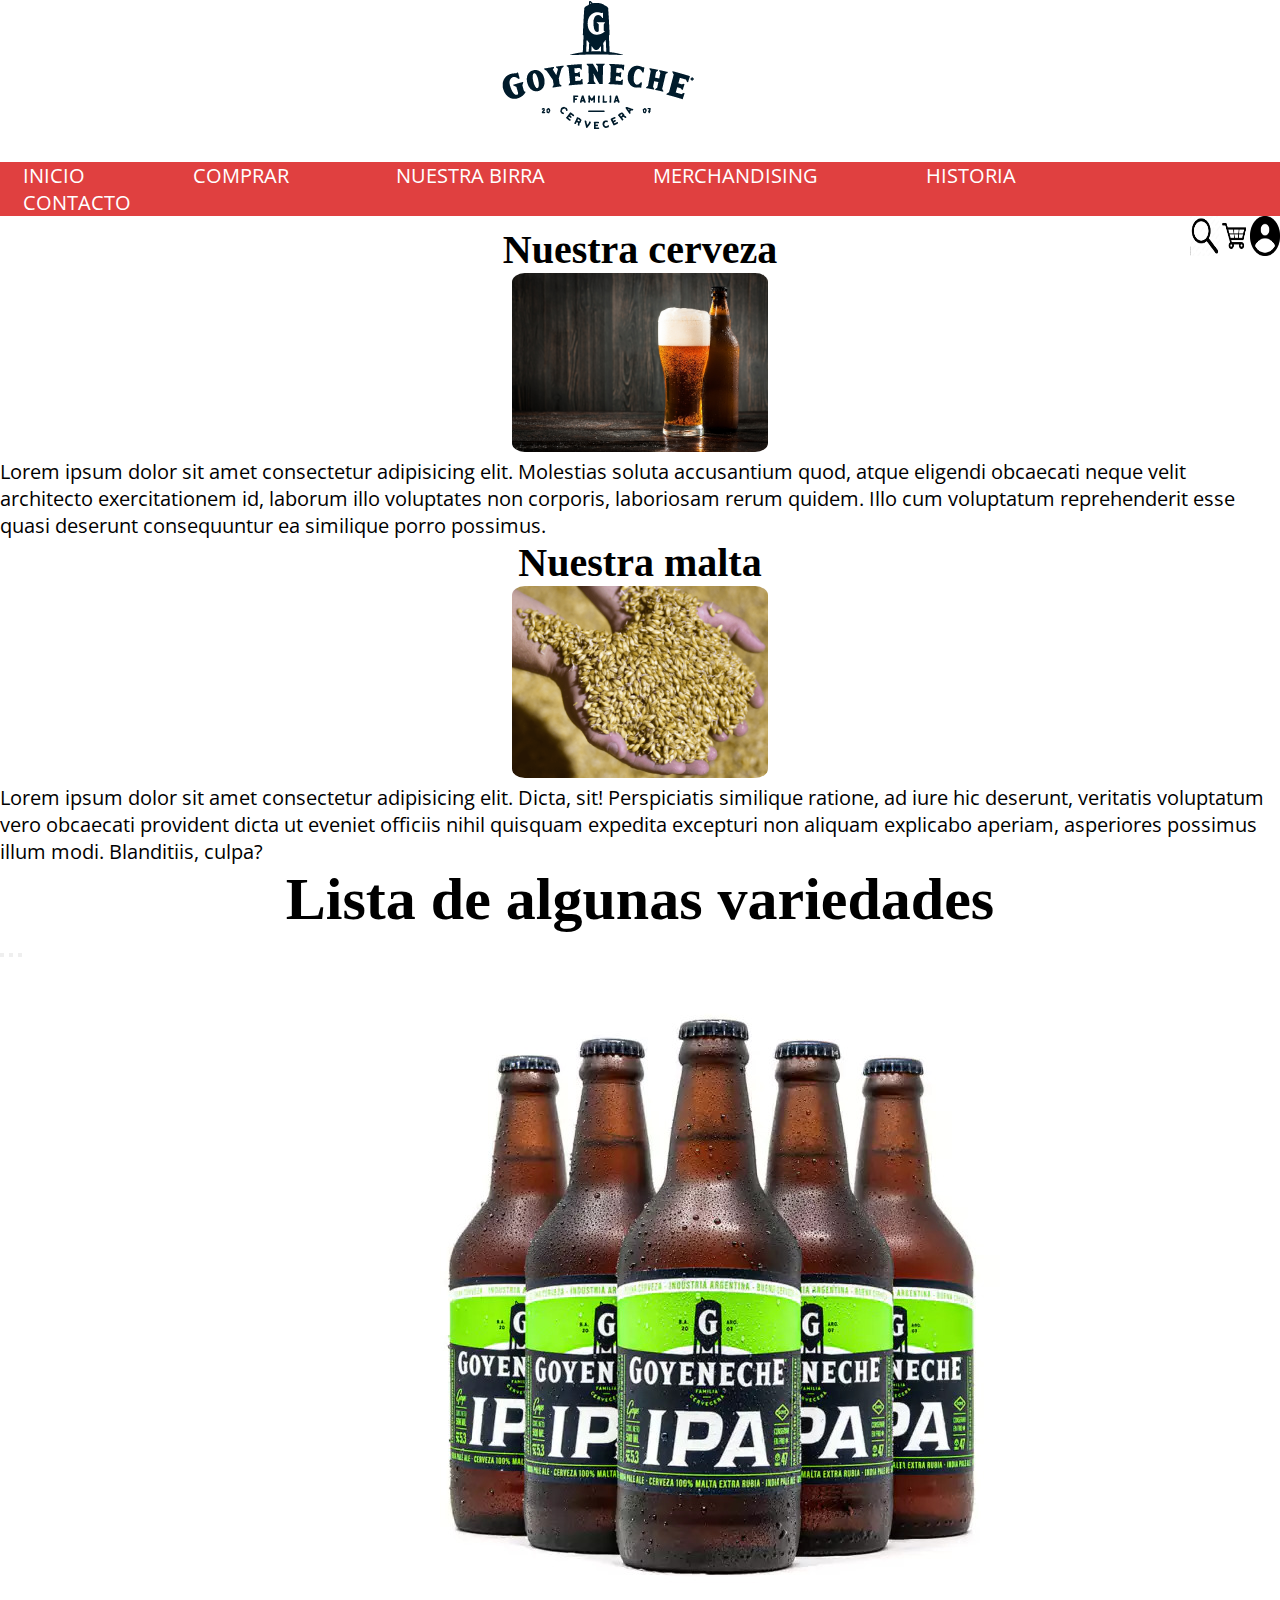
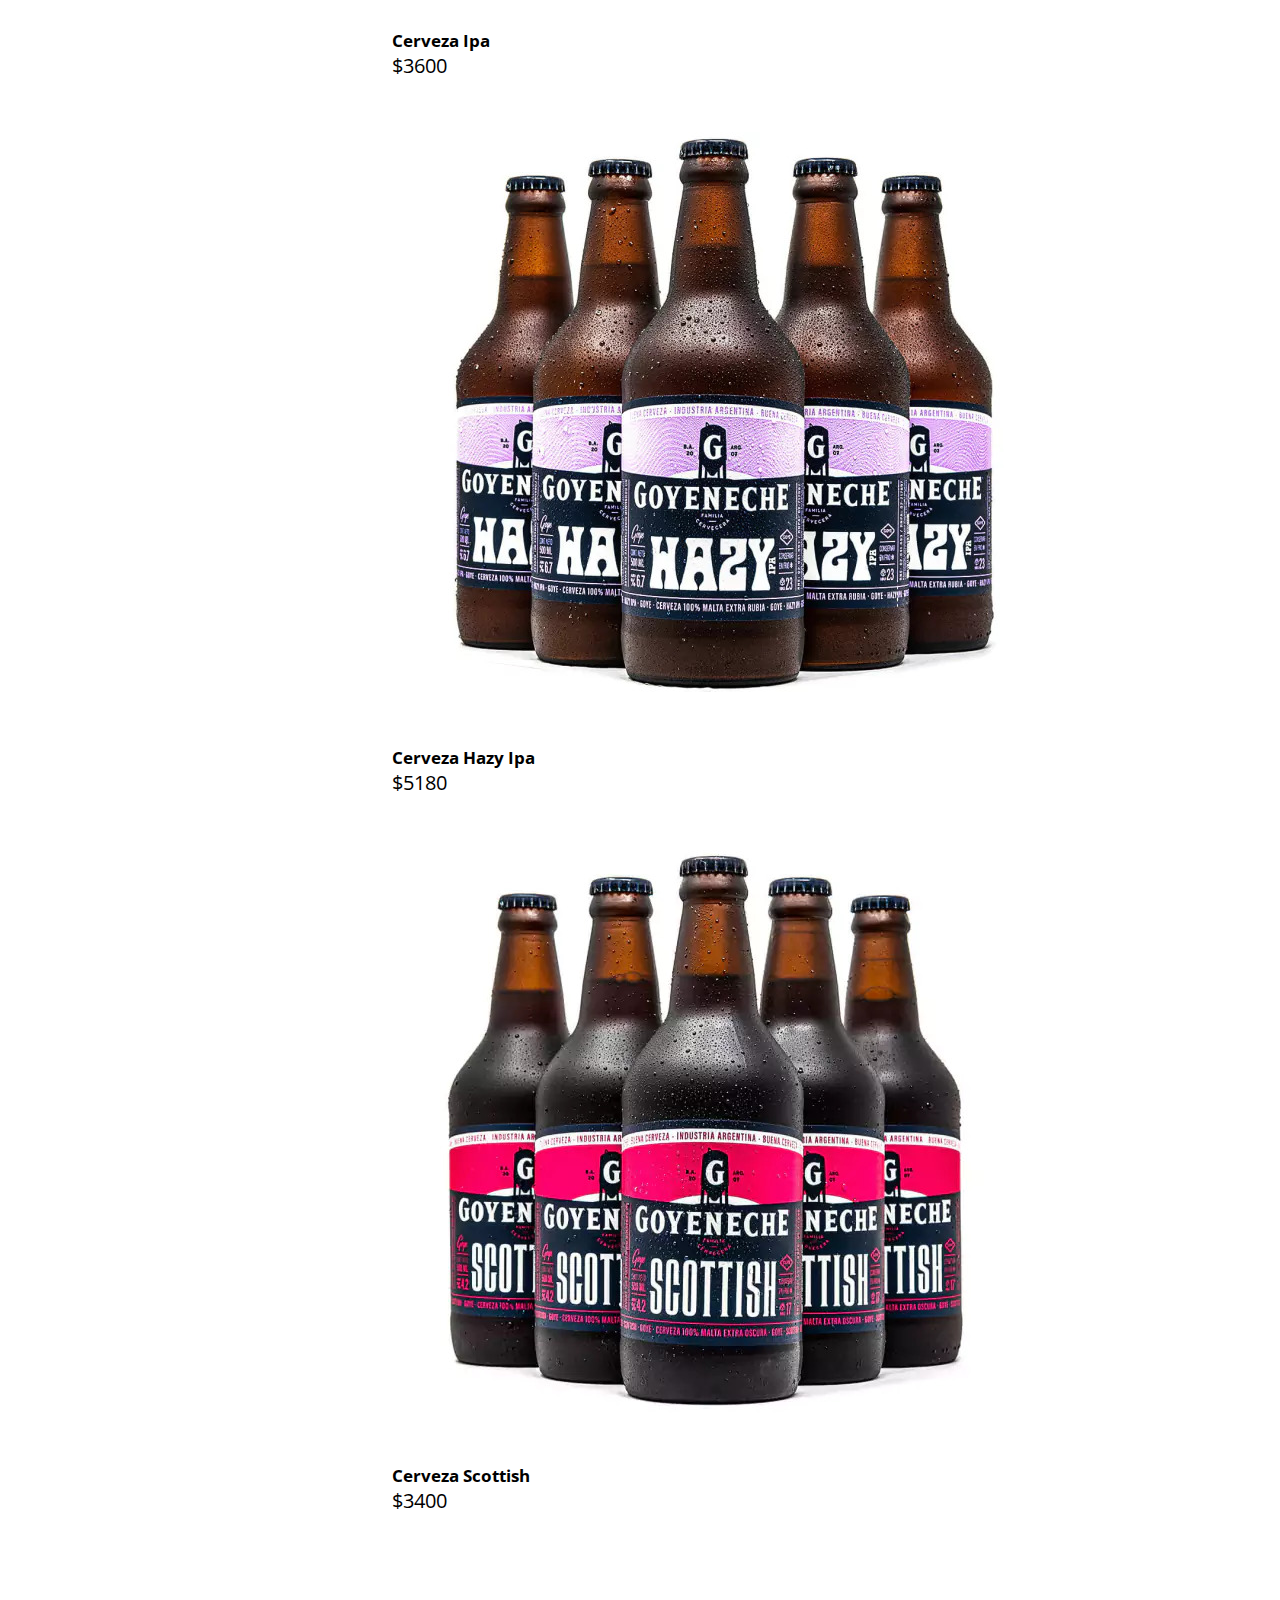
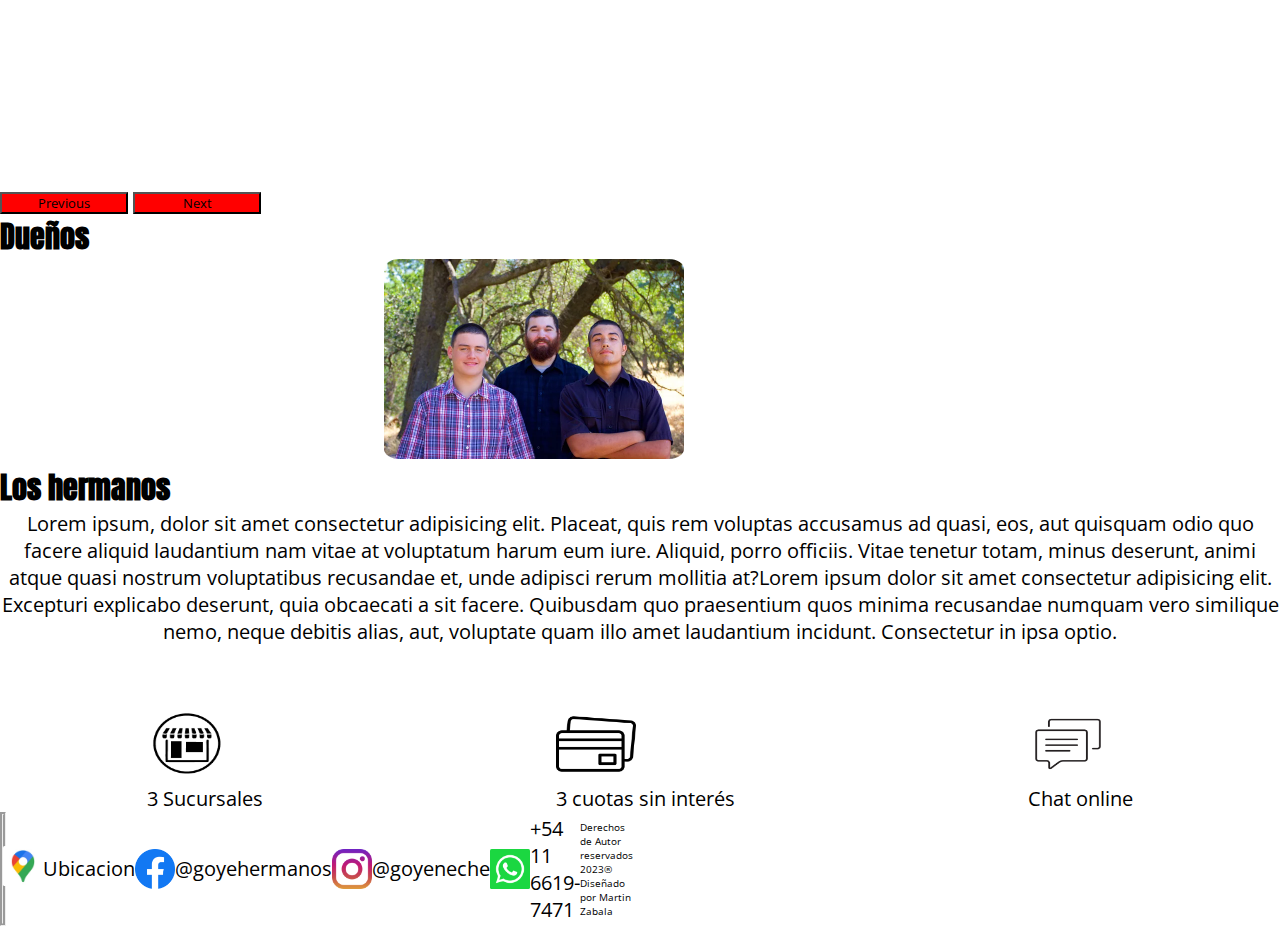
==== commit a53ede1b: "estamos" ====
--- a/index.html
+++ b/index.html
@@ -32,7 +32,7 @@
               </ul>
           </nav>
           <div class="inline">
-              <a href="./Paginas/comprar.html"><img src="./Imagenes/descarga.png" alt="lupa" class="iconos">
+              <a href="./Paginas/comprar.html"><img src="./Imagenes/lupa2.jpg" alt="lupa" class="iconos">
               <a href="./Paginas/comprar.html"><img src="./Imagenes/carrito.png" alt="carrito de compra" class="iconos"></a>
               <a href="./Paginas/contacto.html"><img src="./Imagenes/kisspng-login-computer-icons-password-login-5b1314917df5f0.236220221527977105516.png" alt="Inicio sesion" class="iconos"></a>
           </div>
--- a/Css/style.css
+++ b/Css/style.css
@@ -43,6 +43,8 @@
 .inline{
     display: flex;
     margin-left: 93%;
+    height: 10px;
+    width: 10px;
 
 }
 .inline .iconos{
@@ -208,6 +210,7 @@
   }
 
 /*compra*/
+@media (min-widht: 768px){
 .contenido{
     max-width: 1100px;
     width: 300%;
@@ -250,7 +253,9 @@
     font-weight: bold;
     font-size: 20px;
 }
+}
 /*contacto*/
+@media (min-widht: 768px){
 .footera{
     margin-top: 10%;
 }
@@ -331,6 +336,7 @@
   .login-box a:hover {
     color: #fff;
   }
+}
 /*Nuestra Birra */
 .infoc{
     justify-content: center;
@@ -386,3 +392,8 @@
     border-radius: 5%;
     margin-left: 38%;
 }
+
+/*Media*/
+@media (min-width: 768px) {
+
+}